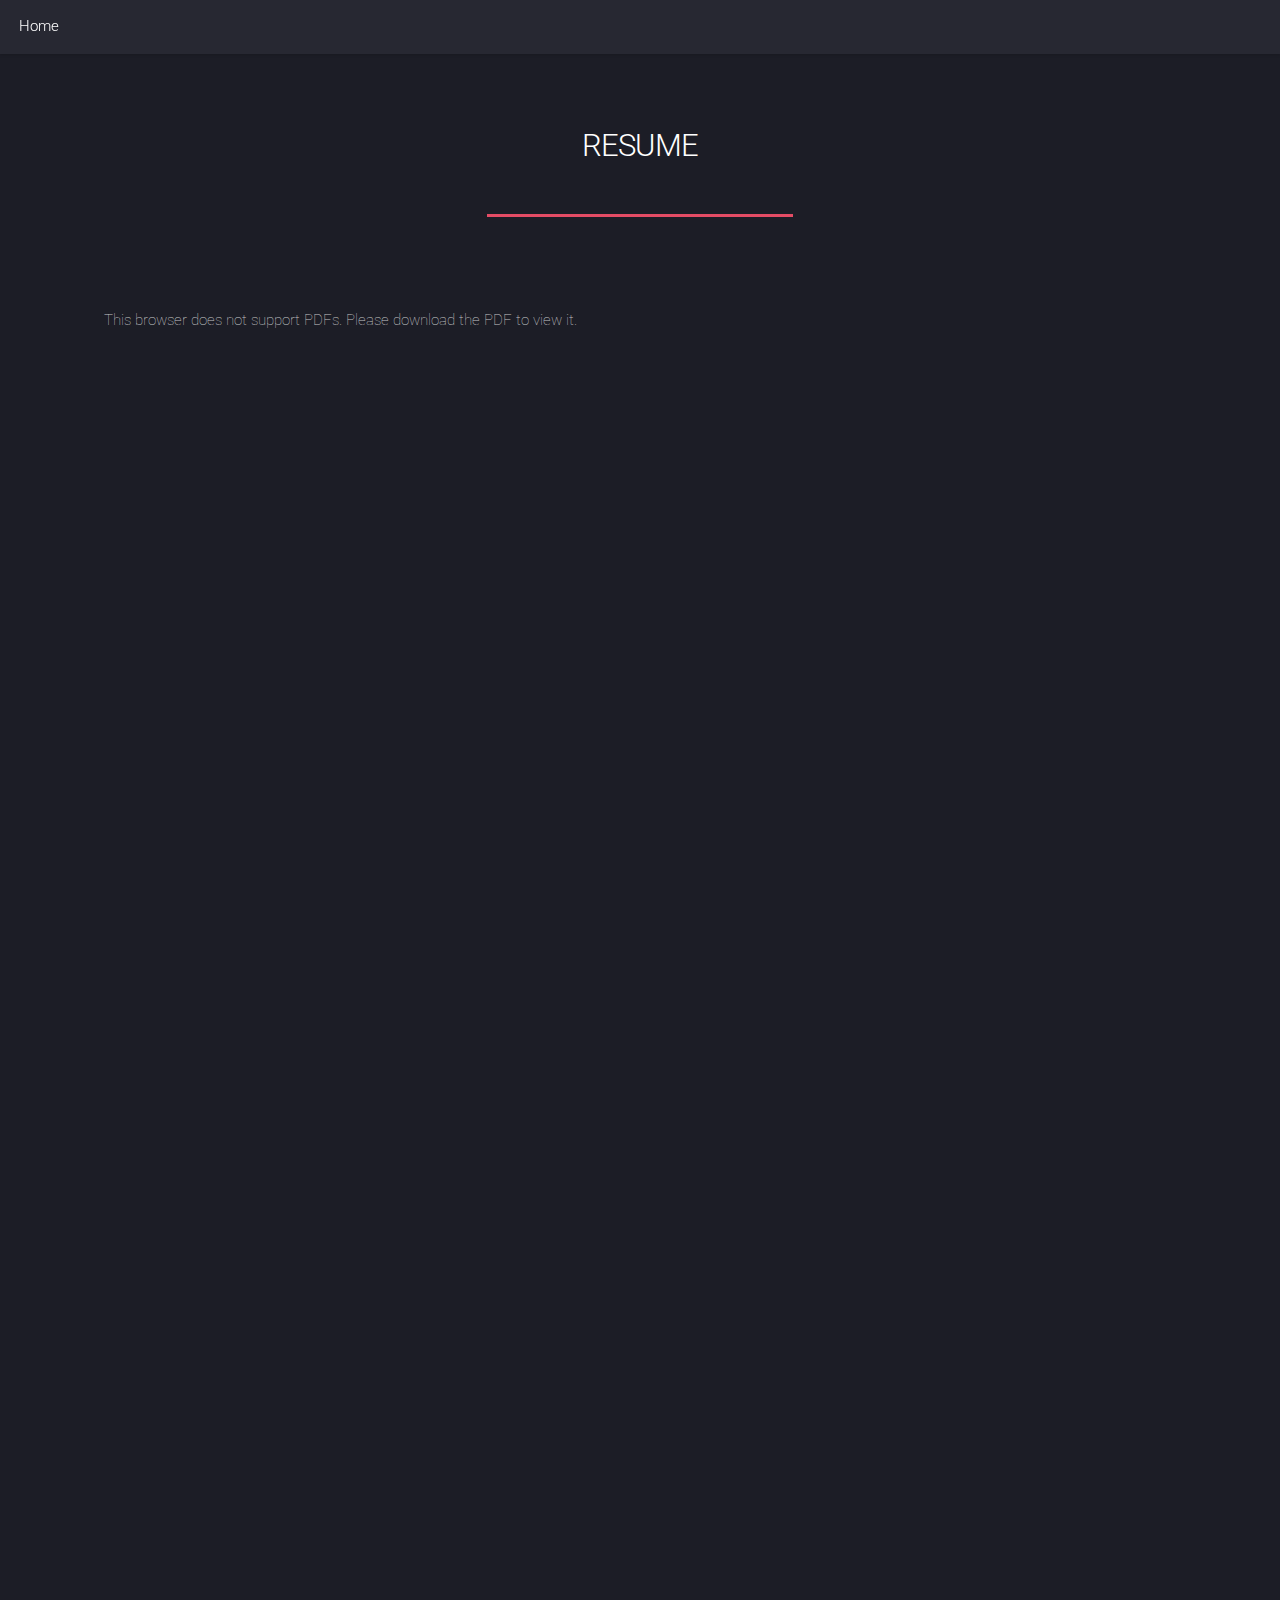
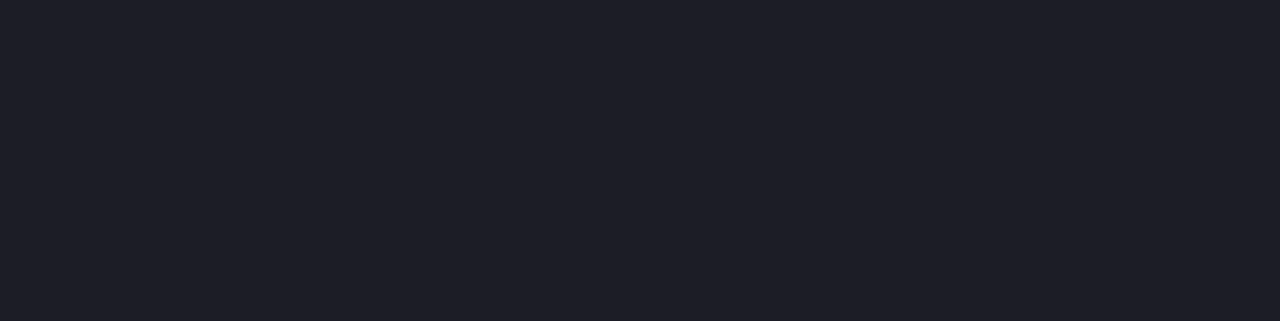
==== elements.html @ 0f657d34 "Add files via upload" ====
<!DOCTYPE HTML>

	<!-- Landed by HTML5 UP
	html5up.net | @ajlkn
	Free for personal and commercial use under the CCA 3.0 license (html5up.net/license) -->

<html>
	<head>
		<title>Resume</title>
		<meta charset="utf-8" />
		<meta name="viewport" content="width=device-width, initial-scale=1, user-scalable=no" />
		<link rel="stylesheet" href="assets/css/main.css" />
		<noscript><link rel="stylesheet" href="assets/css/noscript.css" /></noscript>
	</head>
	<body class="is-preload">
		<div id="page-wrapper">


				<header id="header">
					<h1 id="logo"><a href="index.html">Home</a></h1>
					<!-- <nav id="nav">
						<ul>
							<li><a href="index.html">Home</a></li>
							<li>
								<a href="#">Layouts</a>
								<ul>
									<li><a href="left-sidebar.html">Left Sidebar</a></li>
									<li><a href="right-sidebar.html">Right Sidebar</a></li>
									<li><a href="no-sidebar.html">No Sidebar</a></li>
									<li>
										<a href="#">Submenu</a>
										<ul>
											<li><a href="#">Option 1</a></li>
											<li><a href="#">Option 2</a></li>
											<li><a href="#">Option 3</a></li>
											<li><a href="#">Option 4</a></li>
										</ul>
									</li>
								</ul>
							</li>
							<li><a href="elements.html">Elements</a></li>
							<li><a href="#" class="button primary">Sign Up</a></li>
						</ul>
					</nav> -->
				</header>

				<div id="main" class="wrapper style1">
					<div class="container">
						<header class="major">
							<h2>RESUME</h2>
					
						</header>
						<section>
							<!-- HTML -->
							<!-- HTML -->
							<div class="pdf-container">
								<object data="images/Resume.pdf" type="application/pdf" >
								<!-- fallback content -->
									<p>This browser does not support PDFs. Please download the PDF to view it.</p>
								</object>
							</div>
							<!-- <div class="box alt">
								<div class="row gtr-50 gtr-uniform">
									<div class="col-12"><span class="image fit"><img src="Resume.pdf" alt="" /></span></div>
									<div class="col-4 col-6-xsmall"><span class="image fit"><img src="images/pic02.jpg" alt="" /></span></div>
									<div class="col-4 col-6-xsmall"><span class="image fit"><img src="images/pic03.jpg" alt="" /></span></div>
									<div class="col-4 col-6-xsmall"><span class="image fit"><img src="images/pic04.jpg" alt="" /></span></div>
									<div class="col-4 col-6-xsmall"><span class="image fit"><img src="images/pic04.jpg" alt="" /></span></div>
									<div class="col-4 col-6-xsmall"><span class="image fit"><img src="images/pic02.jpg" alt="" /></span></div>
									<div class="col-4 col-6-xsmall"><span class="image fit"><img src="images/pic03.jpg" alt="" /></span></div>
									<div class="col-4 col-6-xsmall"><span class="image fit"><img src="images/pic03.jpg" alt="" /></span></div>
									<div class="col-4 col-6-xsmall"><span class="image fit"><img src="images/pic04.jpg" alt="" /></span></div>
									<div class="col-4 col-6-xsmall"><span class="image fit"><img src="images/pic02.jpg" alt="" /></span></div>
									<div class="col-4 col-6-xsmall"><span class="image fit"><img src="images/pic02.jpg" alt="" /></span></div>
									<div class="col-4 col-6-xsmall"><span class="image fit"><img src="images/pic03.jpg" alt="" /></span></div>
									<div class="col-4 col-6-xsmall"><span class="image fit"><img src="images/pic04.jpg" alt="" /></span></div> -->
								<!-- </div> -->
							<!-- </div>  -->

							<!-- <h4>Left &amp; Right</h4>
							<p><span class="image left"><img src="images/pic08.jpg" alt="" /></span>Fringilla nisl. Donec accumsan interdum nisi, quis tincidunt felis sagittis eget. tempus euismod. Vestibulum ante ipsum primis in faucibus vestibulum. Blandit adipiscing eu felis iaculis volutpat ac adipiscing accumsan eu faucibus. Integer ac pellentesque praesent tincidunt felis sagittis eget. tempus euismod. Vestibulum ante ipsum primis in faucibus vestibulum. Blandit adipiscing eu felis iaculis volutpat ac adipiscing accumsan eu faucibus. Integer ac pellentesque praesent. Donec accumsan interdum nisi, quis tincidunt felis sagittis eget. tempus euismod. Vestibulum ante ipsum primis in faucibus vestibulum. Blandit adipiscing eu felis iaculis volutpat ac adipiscing accumsan eu faucibus. Integer ac pellentesque praesent tincidunt felis sagittis eget. tempus euismod. Vestibulum ante ipsum primis in faucibus vestibulum. Blandit adipiscing eu felis iaculis volutpat ac adipiscing accumsan eu faucibus. Integer ac pellentesque praesent. Cras aliquet accumsan curae accumsan arcu amet egestas placerat odio morbi mi adipiscing col morbi felis faucibus in gravida sollicitudin interdum commodo. Ante aliquam vis iaculis accumsan lorem ipsum dolor sit amet nullam. Cras aliquet accumsan curae accumsan arcu amet egestas placerat odio morbi mi adipiscing col morbi felis faucibus in gravida sollicitudin interdum commodo. Ante aliquam vis iaculis accumsan lorem ipsum dolor sit amet nullam.</p> -->
							<!-- <p><span class="image right"><img src="images/pic08.jpg" alt="" /></span>Fringilla nisl. Donec accumsan interdum nisi, quis tincidunt felis sagittis eget. tempus euismod. Vestibulum ante ipsum primis in faucibus vestibulum. Blandit adipiscing eu felis iaculis volutpat ac adipiscing accumsan eu faucibus. Integer ac pellentesque praesent tincidunt felis sagittis eget. tempus euismod. Vestibulum ante ipsum primis in faucibus vestibulum. Blandit adipiscing eu felis iaculis volutpat ac adipiscing accumsan eu faucibus. Integer ac pellentesque praesent. Donec accumsan interdum nisi, quis tincidunt felis sagittis eget. tempus euismod. Vestibulum ante ipsum primis in faucibus vestibulum. Blandit adipiscing eu felis iaculis volutpat ac adipiscing accumsan eu faucibus. Integer ac pellentesque praesent tincidunt felis sagittis eget. tempus euismod. Vestibulum ante ipsum primis in faucibus vestibulum. Blandit adipiscing eu felis iaculis volutpat ac adipiscing accumsan eu faucibus. Integer ac pellentesque praesent. Cras aliquet accumsan curae accumsan arcu amet egestas placerat odio morbi mi adipiscing col morbi felis faucibus in gravida sollicitudin interdum commodo. Ante aliquam vis iaculis accumsan lorem ipsum dolor sit amet nullam. Cras aliquet accumsan curae accumsan arcu amet egestas placerat odio morbi mi adipiscing col morbi felis faucibus in gravida sollicitudin interdum commodo. Ante aliquam vis iaculis accumsan lorem ipsum dolor sit amet nullam.</p> -->
						</section>

					
							<!-- <section>
								<h3>EDUCATION</h3>
								<p>
									Rutgers University, School of Arts and Sciences 	 			                       New Brunswick, NJ <br>
									GPA: 4.0 – Dean’s List Fall 2023 - Present
									Major in Computer Science - BS, Data Science - B.S., Minor in Mathematics                                           September 2023 - Present
									Relevant Coursework: Data Structures, Introduction to Computer Science, Discrete Structures I, Introduction to Linear Algebra, Data 101
									Brookdale Community College                                                                                                                 Lincroft, NJ
									GPA: 3.96 – Dean’s List Spring 2023
									Computer Science Program, A.S. 
									Relevant Coursework: Calculus III, Calculus II, Calculus I, Programming I, Programming II, Computer Logic and Design, Comp. Architect-Assembly Lang.

								</p> -->

								

								<!-- <header>
									<h3>Heading with a Subtitle</h3>
									<p>Lorem ipsum dolor sit amet nullam id egestas urna aliquam</p>
								</header>
								<p>Nunc lacinia ante nunc ac lobortis. Interdum adipiscing gravida odio porttitor sem non mi integer non faucibus ornare mi ut ante amet placerat aliquet. Volutpat eu sed ante lacinia sapien lorem accumsan varius montes viverra nibh in adipiscing blandit tempus accumsan.</p>
								<header>
									<h4>Heading with a Subtitle</h4>
									<p>Lorem ipsum dolor sit amet nullam id egestas urna aliquam</p>
								</header>
								<p>Nunc lacinia ante nunc ac lobortis. Interdum adipiscing gravida odio porttitor sem non mi integer non faucibus ornare mi ut ante amet placerat aliquet. Volutpat eu sed ante lacinia sapien lorem accumsan varius montes viverra nibh in adipiscing blandit tempus accumsan.</p>

								<hr />

								<h2>Heading Level 2</h2>
								<h3>Heading Level 3</h3>
								<h4>Heading Level 4</h4>
								<h5>Heading Level 5</h5>
								<h6>Heading Level 6</h6>

								<hr />

								<h4>Blockquote</h4>
								<blockquote>Fringilla nisl. Donec accumsan interdum nisi, quis tincidunt felis sagittis eget tempus euismod. Vestibulum ante ipsum primis in faucibus vestibulum. Blandit adipiscing eu felis iaculis volutpat ac adipiscing accumsan faucibus. Vestibulum ante ipsum primis in faucibus lorem ipsum dolor sit amet nullam adipiscing eu felis.</blockquote>

								<h4>Preformatted</h4>
								<pre><code>i = 0;

	while (!deck.isInOrder()) {
	    print 'Iteration ' + i;
	    deck.shuffle();
	    i++;
	}

	print 'It took ' + i + ' iterations to sort the deck.';
	</code></pre> -->
							<!-- </section> -->

						<!-- Lists
							<section>
								<h3>Lists</h3>
								<div class="row">
									<div class="col-6 col-12-xsmall">

										<h4>Unordered</h4>
										<ul>
											<li>Dolor pulvinar etiam magna etiam.</li>
											<li>Sagittis adipiscing lorem eleifend.</li>
											<li>Felis enim feugiat dolore viverra.</li>
										</ul>

										<h4>Alternate</h4>
										<ul class="alt">
											<li>Dolor pulvinar etiam magna etiam.</li>
											<li>Sagittis adipiscing lorem eleifend.</li>
											<li>Felis enim feugiat dolore viverra.</li>
											<li>Lobortis adipiscing condimentum lorem.</li>
											<li>Integer eleifend erat sed accumsan.</li>
										</ul>

									</div>
									<div class="col-6 col-12-xsmall">

										<h4>Ordered</h4>
										<ol>
											<li>Dolor pulvinar etiam magna etiam.</li>
											<li>Etiam vel felis at lorem sed viverra.</li>
											<li>Felis enim feugiat dolore viverra.</li>
											<li>Dolor pulvinar etiam magna etiam.</li>
											<li>Etiam vel felis at lorem sed viverra.</li>
											<li>Felis enim feugiat dolore viverra.</li>
										</ol>

										<h4>Icons</h4>
										<ul class="icons">
											<li><a href="#" class="icon brands fa-twitter"><span class="label">Twitter</span></a></li>
											<li><a href="#" class="icon brands fa-facebook-f"><span class="label">Facebook</span></a></li>
											<li><a href="#" class="icon brands fa-instagram"><span class="label">Instagram</span></a></li>
											<li><a href="#" class="icon brands fa-github"><span class="label">Github</span></a></li>
											<li><a href="#" class="icon brands fa-dribbble"><span class="label">Dribbble</span></a></li>
											<li><a href="#" class="icon brands fa-tumblr"><span class="label">Tumblr</span></a></li>
										</ul>
										<ul class="icons">
											<li><a href="#" class="icon brands alt fa-twitter"><span class="label">Twitter</span></a></li>
											<li><a href="#" class="icon brands alt fa-facebook-f"><span class="label">Facebook</span></a></li>
											<li><a href="#" class="icon brands alt fa-instagram"><span class="label">Instagram</span></a></li>
											<li><a href="#" class="icon brands alt fa-github"><span class="label">Github</span></a></li>
											<li><a href="#" class="icon brands alt fa-dribbble"><span class="label">Dribbble</span></a></li>
											<li><a href="#" class="icon brands alt fa-tumblr"><span class="label">Tumblr</span></a></li>
										</ul>

									</div>
								</div>

								<h4>Actions</h4>
								<ul class="actions">
									<li><a href="#" class="button primary">Default</a></li>
									<li><a href="#" class="button">Default</a></li>
								</ul>
								<ul class="actions small">
									<li><a href="#" class="button primary small">Small</a></li>
									<li><a href="#" class="button small">Small</a></li>
								</ul>
								<div class="row">
									<div class="col-3 col-6-medium col-12-xsmall">
										<ul class="actions stacked">
											<li><a href="#" class="button primary">Default</a></li>
											<li><a href="#" class="button">Default</a></li>
										</ul>
									</div>
									<div class="col-3 col-6-medium col-12-xsmall">
										<ul class="actions stacked">
											<li><a href="#" class="button primary small">Small</a></li>
											<li><a href="#" class="button small">Small</a></li>
										</ul>
									</div>
									<div class="col-3 col-6-medium col-12-xsmall">
										<ul class="actions stacked">
											<li><a href="#" class="button primary fit">Default</a></li>
											<li><a href="#" class="button fit">Default</a></li>
										</ul>
									</div>
									<div class="col-3 col-6-medium col-12-xsmall">
										<ul class="actions stacked">
											<li><a href="#" class="button primary small fit">Small</a></li>
											<li><a href="#" class="button small fit">Small</a></li>
										</ul>
									</div>
								</div>
							</section>

						Table
							<section>
								<h3>Table</h3>
								<h4>Default</h4>
								<div class="table-wrapper">
									<table>
										<thead>
											<tr>
												<th>Name</th>
												<th>Description</th>
												<th>Price</th>
											</tr>
										</thead>
										<tbody>
											<tr>
												<td>Item 1</td>
												<td>Ante turpis integer aliquet porttitor.</td>
												<td>29.99</td>
											</tr>
											<tr>
												<td>Item 2</td>
												<td>Vis ac commodo adipiscing arcu aliquet.</td>
												<td>19.99</td>
											</tr>
											<tr>
												<td>Item 3</td>
												<td> Morbi faucibus arcu accumsan lorem.</td>
												<td>29.99</td>
											</tr>
											<tr>
												<td>Item 4</td>
												<td>Vitae integer tempus condimentum.</td>
												<td>19.99</td>
											</tr>
											<tr>
												<td>Item 5</td>
												<td>Ante turpis integer aliquet porttitor.</td>
												<td>29.99</td>
											</tr>
										</tbody>
										<tfoot>
											<tr>
												<td colspan="2"></td>
												<td>100.00</td>
											</tr>
										</tfoot>
									</table>
								</div>
								<h4>Alternate</h4>
								<div class="table-wrapper">
									<table class="alt">
										<thead>
											<tr>
												<th>Name</th>
												<th>Description</th>
												<th>Price</th>
											</tr>
										</thead>
										<tbody>
											<tr>
												<td>Item 1</td>
												<td>Ante turpis integer aliquet porttitor.</td>
												<td>29.99</td>
											</tr>
											<tr>
												<td>Item 2</td>
												<td>Vis ac commodo adipiscing arcu aliquet.</td>
												<td>19.99</td>
											</tr>
											<tr>
												<td>Item 3</td>
												<td> Morbi faucibus arcu accumsan lorem.</td>
												<td>29.99</td>
											</tr>
											<tr>
												<td>Item 4</td>
												<td>Vitae integer tempus condimentum.</td>
												<td>19.99</td>
											</tr>
											<tr>
												<td>Item 5</td>
												<td>Ante turpis integer aliquet porttitor.</td>
												<td>29.99</td>
											</tr>
										</tbody>
										<tfoot>
											<tr>
												<td colspan="2"></td>
												<td>100.00</td>
											</tr>
										</tfoot>
									</table>
								</div>
							</section>

						Buttons
							<section>
								<h3>Buttons</h3>
								<ul class="actions">
									<li><a href="#" class="button primary">Primary</a></li>
									<li><a href="#" class="button">Default</a></li>
								</ul>
								<ul class="actions">
									<li><a href="#" class="button primary large">Large</a></li>
									<li><a href="#" class="button">Default</a></li>
									<li><a href="#" class="button small">Default</a></li>
								</ul>
								<div class="row">
									<div class="col-6 col-12-xsmall">
										<ul class="actions fit">
											<li><a href="#" class="button primary fit">Fit</a></li>
											<li><a href="#" class="button fit">Fit</a></li>
										</ul>
									</div>
									<div class="col-6 col-12-xsmall">
										<ul class="actions fit small">
											<li><a href="#" class="button primary fit small">Fit + Small</a></li>
											<li><a href="#" class="button fit small">Fit + Small</a></li>
										</ul>
									</div>
								</div>
								<ul class="actions">
									<li><a href="#" class="button primary icon solid fa-download">Icon</a></li>
									<li><a href="#" class="button icon solid fa-download">Icon</a></li>
								</ul>
								<ul class="actions">
									<li><span class="button primary disabled">Primary</span></li>
									<li><span class="button disabled">Default</span></li>
								</ul>
							</section>

						Form
							<section>
								<h3>Form</h3>
								<form method="post" action="#">
									<div class="row gtr-uniform gtr-50">
										<div class="col-6 col-12-xsmall">
											<input type="text" name="name" id="name" value="" placeholder="Name" />
										</div>
										<div class="col-6 col-12-xsmall">
											<input type="email" name="email" id="email" value="" placeholder="Email" />
										</div>
										<div class="col-12">
											<select name="category" id="category">
												<option value="">- Category -</option>
												<option value="1">Manufacturing</option>
												<option value="1">Shipping</option>
												<option value="1">Administration</option>
												<option value="1">Human Resources</option>
											</select>
										</div>
										<div class="col-4 col-12-medium">
											<input type="radio" id="priority-low" name="priority" checked>
											<label for="priority-low">Low Priority</label>
										</div>
										<div class="col-4 col-12-medium">
											<input type="radio" id="priority-normal" name="priority">
											<label for="priority-normal">Normal Priority</label>
										</div>
										<div class="col-4 col-12-medium">
											<input type="radio" id="priority-high" name="priority">
											<label for="priority-high">High Priority</label>
										</div>
										<div class="col-6 col-12-medium">
											<input type="checkbox" id="copy" name="copy">
											<label for="copy">Email me a copy of this message</label>
										</div>
										<div class="col-6 col-12-medium">
											<input type="checkbox" id="human" name="human" checked>
											<label for="human">I am a human and not a robot</label>
										</div>
										<div class="col-12">
											<textarea name="message" id="message" placeholder="Enter your message" rows="6"></textarea>
										</div>
										<div class="col-12">
											<ul class="actions">
												<li><input type="submit" value="Send Message" class="primary" /></li>
												<li><input type="reset" value="Reset" /></li>
											</ul>
										</div>
									</div>
								</form>
							</section>

						Image
							<section>
								<h3>Image</h3>
								<h4>Fit</h4>
								<div class="box alt">
									<div class="row gtr-50 gtr-uniform">
										<div class="col-12"><span class="image fit"><img src="images/pic07.jpg" alt="" /></span></div>
										<div class="col-4 col-6-xsmall"><span class="image fit"><img src="images/pic02.jpg" alt="" /></span></div>
										<div class="col-4 col-6-xsmall"><span class="image fit"><img src="images/pic03.jpg" alt="" /></span></div>
										<div class="col-4 col-6-xsmall"><span class="image fit"><img src="images/pic04.jpg" alt="" /></span></div>
										<div class="col-4 col-6-xsmall"><span class="image fit"><img src="images/pic04.jpg" alt="" /></span></div>
										<div class="col-4 col-6-xsmall"><span class="image fit"><img src="images/pic02.jpg" alt="" /></span></div>
										<div class="col-4 col-6-xsmall"><span class="image fit"><img src="images/pic03.jpg" alt="" /></span></div>
										<div class="col-4 col-6-xsmall"><span class="image fit"><img src="images/pic03.jpg" alt="" /></span></div>
										<div class="col-4 col-6-xsmall"><span class="image fit"><img src="images/pic04.jpg" alt="" /></span></div>
										<div class="col-4 col-6-xsmall"><span class="image fit"><img src="images/pic02.jpg" alt="" /></span></div>
										<div class="col-4 col-6-xsmall"><span class="image fit"><img src="images/pic02.jpg" alt="" /></span></div>
										<div class="col-4 col-6-xsmall"><span class="image fit"><img src="images/pic03.jpg" alt="" /></span></div>
										<div class="col-4 col-6-xsmall"><span class="image fit"><img src="images/pic04.jpg" alt="" /></span></div>
									</div>
								</div>

								<h4>Left &amp; Right</h4>
								<p><span class="image left"><img src="images/pic08.jpg" alt="" /></span>Fringilla nisl. Donec accumsan interdum nisi, quis tincidunt felis sagittis eget. tempus euismod. Vestibulum ante ipsum primis in faucibus vestibulum. Blandit adipiscing eu felis iaculis volutpat ac adipiscing accumsan eu faucibus. Integer ac pellentesque praesent tincidunt felis sagittis eget. tempus euismod. Vestibulum ante ipsum primis in faucibus vestibulum. Blandit adipiscing eu felis iaculis volutpat ac adipiscing accumsan eu faucibus. Integer ac pellentesque praesent. Donec accumsan interdum nisi, quis tincidunt felis sagittis eget. tempus euismod. Vestibulum ante ipsum primis in faucibus vestibulum. Blandit adipiscing eu felis iaculis volutpat ac adipiscing accumsan eu faucibus. Integer ac pellentesque praesent tincidunt felis sagittis eget. tempus euismod. Vestibulum ante ipsum primis in faucibus vestibulum. Blandit adipiscing eu felis iaculis volutpat ac adipiscing accumsan eu faucibus. Integer ac pellentesque praesent. Cras aliquet accumsan curae accumsan arcu amet egestas placerat odio morbi mi adipiscing col morbi felis faucibus in gravida sollicitudin interdum commodo. Ante aliquam vis iaculis accumsan lorem ipsum dolor sit amet nullam. Cras aliquet accumsan curae accumsan arcu amet egestas placerat odio morbi mi adipiscing col morbi felis faucibus in gravida sollicitudin interdum commodo. Ante aliquam vis iaculis accumsan lorem ipsum dolor sit amet nullam.</p>
								<p><span class="image right"><img src="images/pic08.jpg" alt="" /></span>Fringilla nisl. Donec accumsan interdum nisi, quis tincidunt felis sagittis eget. tempus euismod. Vestibulum ante ipsum primis in faucibus vestibulum. Blandit adipiscing eu felis iaculis volutpat ac adipiscing accumsan eu faucibus. Integer ac pellentesque praesent tincidunt felis sagittis eget. tempus euismod. Vestibulum ante ipsum primis in faucibus vestibulum. Blandit adipiscing eu felis iaculis volutpat ac adipiscing accumsan eu faucibus. Integer ac pellentesque praesent. Donec accumsan interdum nisi, quis tincidunt felis sagittis eget. tempus euismod. Vestibulum ante ipsum primis in faucibus vestibulum. Blandit adipiscing eu felis iaculis volutpat ac adipiscing accumsan eu faucibus. Integer ac pellentesque praesent tincidunt felis sagittis eget. tempus euismod. Vestibulum ante ipsum primis in faucibus vestibulum. Blandit adipiscing eu felis iaculis volutpat ac adipiscing accumsan eu faucibus. Integer ac pellentesque praesent. Cras aliquet accumsan curae accumsan arcu amet egestas placerat odio morbi mi adipiscing col morbi felis faucibus in gravida sollicitudin interdum commodo. Ante aliquam vis iaculis accumsan lorem ipsum dolor sit amet nullam. Cras aliquet accumsan curae accumsan arcu amet egestas placerat odio morbi mi adipiscing col morbi felis faucibus in gravida sollicitudin interdum commodo. Ante aliquam vis iaculis accumsan lorem ipsum dolor sit amet nullam.</p>
							</section>

					</div>
				</div>

			Footer
				<footer id="footer">
					<ul class="icons">
						<li><a href="#" class="icon brands alt fa-twitter"><span class="label">Twitter</span></a></li>
						<li><a href="#" class="icon brands alt fa-facebook-f"><span class="label">Facebook</span></a></li>
						<li><a href="#" class="icon brands alt fa-linkedin-in"><span class="label">LinkedIn</span></a></li>
						<li><a href="#" class="icon brands alt fa-instagram"><span class="label">Instagram</span></a></li>
						<li><a href="#" class="icon brands alt fa-github"><span class="label">GitHub</span></a></li>
						<li><a href="#" class="icon solid alt fa-envelope"><span class="label">Email</span></a></li>
					</ul>
					<ul class="copyright">
						<li>&copy; Untitled. All rights reserved.</li><li>Design: <a href="http://html5up.net">HTML5 UP</a></li>
					</ul>
				</footer>

		</div>

		<Scripts-->
			<script src="assets/js/jquery.min.js"></script>
			<script src="assets/js/jquery.scrolly.min.js"></script>
			<script src="assets/js/jquery.dropotron.min.js"></script>
			<script src="assets/js/jquery.scrollex.min.js"></script>
			<script src="assets/js/browser.min.js"></script>
			<script src="assets/js/breakpoints.min.js"></script>
			<script src="assets/js/util.js"></script>
			<script src="assets/js/main.js"></script> 
			

	</body>
</html>
---- assets/css/main.css ----
@import url("fontawesome-all.min.css");
@import url("https://fonts.googleapis.com/css?family=Roboto:100,300,100italic,300italic");

/*
	Landed by HTML5 UP
	html5up.net | @ajlkn
	Free for personal and commercial use under the CCA 3.0 license (html5up.net/license)
*/

html, body, div, span, applet, object,
iframe, h1, h2, h3, h4, h5, h6, p, blockquote,
pre, a, abbr, acronym, address, big, cite,
code, del, dfn, em, img, ins, kbd, q, s, samp,
small, strike, strong, sub, sup, tt, var, b,
u, i, center, dl, dt, dd, ol, ul, li, fieldset,
form, label, legend, table, caption, tbody,
tfoot, thead, tr, th, td, article, aside,
canvas, details, embed, figure, figcaption,
footer, header, hgroup, menu, nav, output, ruby,
section, summary, time, mark, audio, video {
	margin: 0;
	padding: 0;
	border: 0;
	font-size: 100%;
	font: inherit;
	vertical-align: baseline;}

article, aside, details, figcaption, figure,
footer, header, hgroup, menu, nav, section {
	display: block;}

body {
	line-height: 1;
}

ol, ul {
	list-style: none;
}

blockquote, q {
	quotes: none;
}

	blockquote:before, blockquote:after, q:before, q:after {
		content: '';
		content: none;
	}

table {
	border-collapse: collapse;
	border-spacing: 0;
}

body {
	-webkit-text-size-adjust: none;
}

mark {
	background-color: transparent;
	color: inherit;
}

input::-moz-focus-inner {
	border: 0;
	padding: 0;
}

input, select, textarea {
	-moz-appearance: none;
	-webkit-appearance: none;
	-ms-appearance: none;
	appearance: none;
}

/* Basic */

	html {
		box-sizing: border-box;
	}

	*, *:before, *:after {
		box-sizing: inherit;
	}

	html, body {
		background: #1c1d26;
	}

	body.is-preload *, body.is-preload *:before, body.is-preload *:after {
		-moz-animation: none !important;
		-webkit-animation: none !important;
		-ms-animation: none !important;
		animation: none !important;
		-moz-transition: none !important;
		-webkit-transition: none !important;
		-ms-transition: none !important;
		transition: none !important;
	}

	body, input, select, textarea {
		color: rgba(255, 255, 255, 0.75);
		font-family: "Roboto", Helvetica, sans-serif;
		font-size: 15pt;
		font-weight: 100;
		line-height: 1.75em;
	}

	a {
		-moz-transition: border-color 0.2s ease-in-out, color 0.2s ease-in-out;
		-webkit-transition: border-color 0.2s ease-in-out, color 0.2s ease-in-out;
		-ms-transition: border-color 0.2s ease-in-out, color 0.2s ease-in-out;
		transition: border-color 0.2s ease-in-out, color 0.2s ease-in-out;
		border-bottom: dotted 1px;
		color: #e44c65;
		text-decoration: none;
	}

		a:hover {
			color: #e44c65 !important;
			border-bottom-color: transparent;
		}

	strong, b {
		color: #ffffff;
		font-weight: 300;
	}

	em, i {
		font-style: italic;
	}

	p {
		margin: 0 0 2em 0;
	}

	h1, h2, h3, h4, h5, h6 {
		color: #ffffff;
		font-weight: 300;
		line-height: 1em;
		margin: 0 0 1em 0;
	}

		h1 a, h2 a, h3 a, h4 a, h5 a, h6 a {
			color: inherit;
			border: 0;
		}

	h2 {
		font-size: 2em;
		line-height: 1.5em;
		letter-spacing: -0.025em;
	}

	h3 {
		font-size: 1.35em;
		line-height: 1.5em;
	}

	h4 {
		font-size: 1.1em;
		line-height: 1.5em;
	}

	h5 {
		font-size: 0.9em;
		line-height: 1.5em;
	}

	h6 {
		font-size: 0.7em;
		line-height: 1.5em;
	}

	sub {
		font-size: 0.8em;
		position: relative;
		top: 0.5em;
	}

	sup {
		font-size: 0.8em;
		position: relative;
		top: -0.5em;
	}

	hr {
		border: 0;
		border-bottom: solid 1px rgba(255, 255, 255, 0.3);
		margin: 3em 0;
	}

		hr.major {
			margin: 4em 0;
		}

	blockquote {
		border-left: solid 4px rgba(255, 255, 255, 0.3);
		font-style: italic;
		margin: 0 0 2em 0;
		padding: 0.5em 0 0.5em 2em;
	}

	code {
		background: rgba(255, 255, 255, 0.075);
		border-radius: 4px;
		font-family: "Courier New", monospace;
		font-size: 0.9em;
		margin: 0 0.25em;
		padding: 0.25em 0.65em;
	}

	pre {
		-webkit-overflow-scrolling: touch;
		font-family: "Courier New", monospace;
		font-size: 0.9em;
		margin: 0 0 2em 0;
	}

		pre code {
			display: block;
			line-height: 1.75em;
			padding: 1em 1.5em;
			overflow-x: auto;
		}

	.align-left {
		text-align: left;
	}

	.align-center {
		text-align: center;
	}

	.align-right {
		text-align: right;
	}

/* Loader */

	@-moz-keyframes spinner-show {
		0% {
			opacity: 0;
		}

		100% {
			opacity: 1;
		}
	}

	@-webkit-keyframes spinner-show {
		0% {
			opacity: 0;
		}

		100% {
			opacity: 1;
		}
	}

	@-ms-keyframes spinner-show {
		0% {
			opacity: 0;
		}

		100% {
			opacity: 1;
		}
	}

	@keyframes spinner-show {
		0% {
			opacity: 0;
		}

		100% {
			opacity: 1;
		}
	}

	@-moz-keyframes spinner-hide {
		0% {
			color: rgba(255, 255, 255, 0.15);
			z-index: 100001;
			-moz-transform: scale(1) rotate(0deg);
			-webkit-transform: scale(1) rotate(0deg);
			-ms-transform: scale(1) rotate(0deg);
			transform: scale(1) rotate(0deg);
		}

		99% {
			color: #1c1d26;
			z-index: 100001;
			-moz-transform: scale(0.5) rotate(360deg);
			-webkit-transform: scale(0.5) rotate(360deg);
			-ms-transform: scale(0.5) rotate(360deg);
			transform: scale(0.5) rotate(360deg);
		}

		100% {
			color: #1c1d26;
			z-index: -1;
			-moz-transform: scale(0.5) rotate(360deg);
			-webkit-transform: scale(0.5) rotate(360deg);
			-ms-transform: scale(0.5) rotate(360deg);
			transform: scale(0.5) rotate(360deg);
		}
	}

	@-webkit-keyframes spinner-hide {
		0% {
			color: rgba(255, 255, 255, 0.15);
			z-index: 100001;
			-moz-transform: scale(1) rotate(0deg);
			-webkit-transform: scale(1) rotate(0deg);
			-ms-transform: scale(1) rotate(0deg);
			transform: scale(1) rotate(0deg);
		}

		99% {
			color: #1c1d26;
			z-index: 100001;
			-moz-transform: scale(0.5) rotate(360deg);
			-webkit-transform: scale(0.5) rotate(360deg);
			-ms-transform: scale(0.5) rotate(360deg);
			transform: scale(0.5) rotate(360deg);
		}

		100% {
			color: #1c1d26;
			z-index: -1;
			-moz-transform: scale(0.5) rotate(360deg);
			-webkit-transform: scale(0.5) rotate(360deg);
			-ms-transform: scale(0.5) rotate(360deg);
			transform: scale(0.5) rotate(360deg);
		}
	}

	@-ms-keyframes spinner-hide {
		0% {
			color: rgba(255, 255, 255, 0.15);
			z-index: 100001;
			-moz-transform: scale(1) rotate(0deg);
			-webkit-transform: scale(1) rotate(0deg);
			-ms-transform: scale(1) rotate(0deg);
			transform: scale(1) rotate(0deg);
		}

		99% {
			color: #1c1d26;
			z-index: 100001;
			-moz-transform: scale(0.5) rotate(360deg);
			-webkit-transform: scale(0.5) rotate(360deg);
			-ms-transform: scale(0.5) rotate(360deg);
			transform: scale(0.5) rotate(360deg);
		}

		100% {
			color: #1c1d26;
			z-index: -1;
			-moz-transform: scale(0.5) rotate(360deg);
			-webkit-transform: scale(0.5) rotate(360deg);
			-ms-transform: scale(0.5) rotate(360deg);
			transform: scale(0.5) rotate(360deg);
		}
	}

	@keyframes spinner-hide {
		0% {
			color: rgba(255, 255, 255, 0.15);
			z-index: 100001;
			-moz-transform: scale(1) rotate(0deg);
			-webkit-transform: scale(1) rotate(0deg);
			-ms-transform: scale(1) rotate(0deg);
			transform: scale(1) rotate(0deg);
		}

		99% {
			color: #1c1d26;
			z-index: 100001;
			-moz-transform: scale(0.5) rotate(360deg);
			-webkit-transform: scale(0.5) rotate(360deg);
			-ms-transform: scale(0.5) rotate(360deg);
			transform: scale(0.5) rotate(360deg);
		}

		100% {
			color: #1c1d26;
			z-index: -1;
			-moz-transform: scale(0.5) rotate(360deg);
			-webkit-transform: scale(0.5) rotate(360deg);
			-ms-transform: scale(0.5) rotate(360deg);
			transform: scale(0.5) rotate(360deg);
		}
	}

	@-moz-keyframes spinner-rotate {
		0% {
			-moz-transform: scale(1) rotate(0deg);
			-webkit-transform: scale(1) rotate(0deg);
			-ms-transform: scale(1) rotate(0deg);
			transform: scale(1) rotate(0deg);
		}

		100% {
			-moz-transform: scale(1) rotate(360deg);
			-webkit-transform: scale(1) rotate(360deg);
			-ms-transform: scale(1) rotate(360deg);
			transform: scale(1) rotate(360deg);
		}
	}

	@-webkit-keyframes spinner-rotate {
		0% {
			-moz-transform: scale(1) rotate(0deg);
			-webkit-transform: scale(1) rotate(0deg);
			-ms-transform: scale(1) rotate(0deg);
			transform: scale(1) rotate(0deg);
		}

		100% {
			-moz-transform: scale(1) rotate(360deg);
			-webkit-transform: scale(1) rotate(360deg);
			-ms-transform: scale(1) rotate(360deg);
			transform: scale(1) rotate(360deg);
		}
	}

	@-ms-keyframes spinner-rotate {
		0% {
			-moz-transform: scale(1) rotate(0deg);
			-webkit-transform: scale(1) rotate(0deg);
			-ms-transform: scale(1) rotate(0deg);
			transform: scale(1) rotate(0deg);
		}

		100% {
			-moz-transform: scale(1) rotate(360deg);
			-webkit-transform: scale(1) rotate(360deg);
			-ms-transform: scale(1) rotate(360deg);
			transform: scale(1) rotate(360deg);
		}
	}

	@keyframes spinner-rotate {
		0% {
			-moz-transform: scale(1) rotate(0deg);
			-webkit-transform: scale(1) rotate(0deg);
			-ms-transform: scale(1) rotate(0deg);
			transform: scale(1) rotate(0deg);
		}

		100% {
			-moz-transform: scale(1) rotate(360deg);
			-webkit-transform: scale(1) rotate(360deg);
			-ms-transform: scale(1) rotate(360deg);
			transform: scale(1) rotate(360deg);
		}
	}

	@-moz-keyframes overlay-hide {
		0% {
			opacity: 1;
			z-index: 100000;
		}

		15% {
			opacity: 1;
			z-index: 100000;
		}

		99% {
			opacity: 0;
			z-index: 100000;
		}

		100% {
			opacity: 0;
			z-index: -1;
		}
	}

	@-webkit-keyframes overlay-hide {
		0% {
			opacity: 1;
			z-index: 100000;
		}

		15% {
			opacity: 1;
			z-index: 100000;
		}

		99% {
			opacity: 0;
			z-index: 100000;
		}

		100% {
			opacity: 0;
			z-index: -1;
		}
	}

	@-ms-keyframes overlay-hide {
		0% {
			opacity: 1;
			z-index: 100000;
		}

		15% {
			opacity: 1;
			z-index: 100000;
		}

		99% {
			opacity: 0;
			z-index: 100000;
		}

		100% {
			opacity: 0;
			z-index: -1;
		}
	}

	@keyframes overlay-hide {
		0% {
			opacity: 1;
			z-index: 100000;
		}

		15% {
			opacity: 1;
			z-index: 100000;
		}

		99% {
			opacity: 0;
			z-index: 100000;
		}

		100% {
			opacity: 0;
			z-index: -1;
		}
	}

	body.landing {
		text-decoration: none;
	}

		body.landing:before {
			-moz-osx-font-smoothing: grayscale;
			-webkit-font-smoothing: antialiased;
			display: inline-block;
			font-style: normal;
			font-variant: normal;
			text-rendering: auto;
			line-height: 1;
			text-transform: none !important;
			font-family: 'Font Awesome 5 Free';
			font-weight: 900;
		}

		body.landing:before {
			-moz-animation: spinner-show 1.5s 1 0.25s ease forwards, spinner-hide 0.25s ease-in-out forwards !important;
			-webkit-animation: spinner-show 1.5s 1 0.25s ease forwards, spinner-hide 0.25s ease-in-out forwards !important;
			-ms-animation: spinner-show 1.5s 1 0.25s ease forwards, spinner-hide 0.25s ease-in-out forwards !important;
			animation: spinner-show 1.5s 1 0.25s ease forwards, spinner-hide 0.25s ease-in-out forwards !important;
			-moz-transform-origin: 50% 50%;
			-webkit-transform-origin: 50% 50%;
			-ms-transform-origin: 50% 50%;
			transform-origin: 50% 50%;
			color: rgba(255, 255, 255, 0.15);
			content: '\f1ce';
			cursor: default;
			display: block;
			font-size: 2em;
			height: 2em;
			left: 50%;
			line-height: 2em;
			margin: -1em 0 0 -1em;
			opacity: 0;
			position: fixed;
			text-align: center;
			top: 50%;
			width: 2em;
			z-index: -1;
		}

		body.landing:after {
			-moz-animation: overlay-hide 1.5s ease-in forwards !important;
			-webkit-animation: overlay-hide 1.5s ease-in forwards !important;
			-ms-animation: overlay-hide 1.5s ease-in forwards !important;
			animation: overlay-hide 1.5s ease-in forwards !important;
			background: #1c1d26;
			content: '';
			display: block;
			height: 100%;
			left: 0;
			opacity: 0;
			position: fixed;
			top: 0;
			width: 100%;
			z-index: -1;
		}

		body.landing.is-preload:before {
			-moz-animation: spinner-show 1.5s 1 0.25s ease forwards, spinner-rotate 0.75s infinite linear !important;
			-webkit-animation: spinner-show 1.5s 1 0.25s ease forwards, spinner-rotate 0.75s infinite linear !important;
			-ms-animation: spinner-show 1.5s 1 0.25s ease forwards, spinner-rotate 0.75s infinite linear !important;
			animation: spinner-show 1.5s 1 0.25s ease forwards, spinner-rotate 0.75s infinite linear !important;
			z-index: 100001;
		}

		body.landing.is-preload:after {
			-moz-animation: none !important;
			-webkit-animation: none !important;
			-ms-animation: none !important;
			animation: none !important;
			opacity: 1;
			z-index: 100000;
		}

	@media (-webkit-min-device-pixel-ratio: 2) {

		body.landing:before {
			line-height: 2.025em;
		}

	}

/* Container */

	.container {
		margin: 0 auto;
		max-width: calc(100% - 4em);
		width: 70em;
	}

		.container.xsmall {
			width: 17.5em;
		}

		.container.small {
			width: 35em;
		}

		.container.medium {
			width: 52.5em;
		}

		.container.large {
			width: 87.5em;
		}

		.container.xlarge {
			width: 105em;
		}

		.container.max {
			width: 100%;
		}

		@media screen and (max-width: 1280px) {

			.container {
				width: 90%;
				max-width: 100%;
			}

		}

		@media screen and (max-width: 980px) {

			.container {
				width: 100% !important;
			}

		}

/* Row */

	.row {
		display: flex;
		flex-wrap: wrap;
		box-sizing: border-box;
		align-items: stretch;
	}

		.row > * {
			box-sizing: border-box;
		}

		.row.gtr-uniform > * > :last-child {
			margin-bottom: 0;
		}

		.row.aln-left {
			justify-content: flex-start;
		}

		.row.aln-center {
			justify-content: center;
		}

		.row.aln-right {
			justify-content: flex-end;
		}

		.row.aln-top {
			align-items: flex-start;
		}

		.row.aln-middle {
			align-items: center;
		}

		.row.aln-bottom {
			align-items: flex-end;
		}

		.row > .imp {
			order: -1;
		}

		.row > .col-1 {
			width: 8.33333%;
		}

		.row > .off-1 {
			margin-left: 8.33333%;
		}

		.row > .col-2 {
			width: 16.66667%;
		}

		.row > .off-2 {
			margin-left: 16.66667%;
		}

		.row > .col-3 {
			width: 25%;
		}

		.row > .off-3 {
			margin-left: 25%;
		}

		.row > .col-4 {
			width: 33.33333%;
		}

		.row > .off-4 {
			margin-left: 33.33333%;
		}

		.row > .col-5 {
			width: 41.66667%;
		}

		.row > .off-5 {
			margin-left: 41.66667%;
		}

		.row > .col-6 {
			width: 50%;
		}

		.row > .off-6 {
			margin-left: 50%;
		}

		.row > .col-7 {
			width: 58.33333%;
		}

		.row > .off-7 {
			margin-left: 58.33333%;
		}

		.row > .col-8 {
			width: 66.66667%;
		}

		.row > .off-8 {
			margin-left: 66.66667%;
		}

		.row > .col-9 {
			width: 75%;
		}

		.row > .off-9 {
			margin-left: 75%;
		}

		.row > .col-10 {
			width: 83.33333%;
		}

		.row > .off-10 {
			margin-left: 83.33333%;
		}

		.row > .col-11 {
			width: 91.66667%;
		}

		.row > .off-11 {
			margin-left: 91.66667%;
		}

		.row > .col-12 {
			width: 100%;
		}

		.row > .off-12 {
			margin-left: 100%;
		}

		.row.gtr-0 {
			margin-top: 0;
			margin-left: 0em;
		}

			.row.gtr-0 > * {
				padding: 0 0 0 0em;
			}

			.row.gtr-0.gtr-uniform {
				margin-top: 0em;
			}

				.row.gtr-0.gtr-uniform > * {
					padding-top: 0em;
				}

		.row.gtr-25 {
			margin-top: 0;
			margin-left: -0.625em;
		}

			.row.gtr-25 > * {
				padding: 0 0 0 0.625em;
			}

			.row.gtr-25.gtr-uniform {
				margin-top: -0.625em;
			}

				.row.gtr-25.gtr-uniform > * {
					padding-top: 0.625em;
				}

		.row.gtr-50 {
			margin-top: 0;
			margin-left: -1.25em;
		}

			.row.gtr-50 > * {
				padding: 0 0 0 1.25em;
			}

			.row.gtr-50.gtr-uniform {
				margin-top: -1.25em;
			}

				.row.gtr-50.gtr-uniform > * {
					padding-top: 1.25em;
				}

		.row {
			margin-top: 0;
			margin-left: -2.5em;
		}

			.row > * {
				padding: 0 0 0 2.5em;
			}

			.row.gtr-uniform {
				margin-top: -2.5em;
			}

				.row.gtr-uniform > * {
					padding-top: 2.5em;
				}

		.row.gtr-150 {
			margin-top: 0;
			margin-left: -3.75em;
		}

			.row.gtr-150 > * {
				padding: 0 0 0 3.75em;
			}

			.row.gtr-150.gtr-uniform {
				margin-top: -3.75em;
			}

				.row.gtr-150.gtr-uniform > * {
					padding-top: 3.75em;
				}

		.row.gtr-200 {
			margin-top: 0;
			margin-left: -5em;
		}

			.row.gtr-200 > * {
				padding: 0 0 0 5em;
			}

			.row.gtr-200.gtr-uniform {
				margin-top: -5em;
			}

				.row.gtr-200.gtr-uniform > * {
					padding-top: 5em;
				}

		@media screen and (max-width: 1680px) {

			.row {
				display: flex;
				flex-wrap: wrap;
				box-sizing: border-box;
				align-items: stretch;
			}

				.row > * {
					box-sizing: border-box;
				}

				.row.gtr-uniform > * > :last-child {
					margin-bottom: 0;
				}

				.row.aln-left {
					justify-content: flex-start;
				}

				.row.aln-center {
					justify-content: center;
				}

				.row.aln-right {
					justify-content: flex-end;
				}

				.row.aln-top {
					align-items: flex-start;
				}

				.row.aln-middle {
					align-items: center;
				}

				.row.aln-bottom {
					align-items: flex-end;
				}

				.row > .imp-xlarge {
					order: -1;
				}

				.row > .col-1-xlarge {
					width: 8.33333%;
				}

				.row > .off-1-xlarge {
					margin-left: 8.33333%;
				}

				.row > .col-2-xlarge {
					width: 16.66667%;
				}

				.row > .off-2-xlarge {
					margin-left: 16.66667%;
				}

				.row > .col-3-xlarge {
					width: 25%;
				}

				.row > .off-3-xlarge {
					margin-left: 25%;
				}

				.row > .col-4-xlarge {
					width: 33.33333%;
				}

				.row > .off-4-xlarge {
					margin-left: 33.33333%;
				}

				.row > .col-5-xlarge {
					width: 41.66667%;
				}

				.row > .off-5-xlarge {
					margin-left: 41.66667%;
				}

				.row > .col-6-xlarge {
					width: 50%;
				}

				.row > .off-6-xlarge {
					margin-left: 50%;
				}

				.row > .col-7-xlarge {
					width: 58.33333%;
				}

				.row > .off-7-xlarge {
					margin-left: 58.33333%;
				}

				.row > .col-8-xlarge {
					width: 66.66667%;
				}

				.row > .off-8-xlarge {
					margin-left: 66.66667%;
				}

				.row > .col-9-xlarge {
					width: 75%;
				}

				.row > .off-9-xlarge {
					margin-left: 75%;
				}

				.row > .col-10-xlarge {
					width: 83.33333%;
				}

				.row > .off-10-xlarge {
					margin-left: 83.33333%;
				}

				.row > .col-11-xlarge {
					width: 91.66667%;
				}

				.row > .off-11-xlarge {
					margin-left: 91.66667%;
				}

				.row > .col-12-xlarge {
					width: 100%;
				}

				.row > .off-12-xlarge {
					margin-left: 100%;
				}

				.row.gtr-0 {
					margin-top: 0;
					margin-left: 0em;
				}

					.row.gtr-0 > * {
						padding: 0 0 0 0em;
					}

					.row.gtr-0.gtr-uniform {
						margin-top: 0em;
					}

						.row.gtr-0.gtr-uniform > * {
							padding-top: 0em;
						}

				.row.gtr-25 {
					margin-top: 0;
					margin-left: -0.625em;
				}

					.row.gtr-25 > * {
						padding: 0 0 0 0.625em;
					}

					.row.gtr-25.gtr-uniform {
						margin-top: -0.625em;
					}

						.row.gtr-25.gtr-uniform > * {
							padding-top: 0.625em;
						}

				.row.gtr-50 {
					margin-top: 0;
					margin-left: -1.25em;
				}

					.row.gtr-50 > * {
						padding: 0 0 0 1.25em;
					}

					.row.gtr-50.gtr-uniform {
						margin-top: -1.25em;
					}

						.row.gtr-50.gtr-uniform > * {
							padding-top: 1.25em;
						}

				.row {
					margin-top: 0;
					margin-left: -2.5em;
				}

					.row > * {
						padding: 0 0 0 2.5em;
					}

					.row.gtr-uniform {
						margin-top: -2.5em;
					}

						.row.gtr-uniform > * {
							padding-top: 2.5em;
						}

				.row.gtr-150 {
					margin-top: 0;
					margin-left: -3.75em;
				}

					.row.gtr-150 > * {
						padding: 0 0 0 3.75em;
					}

					.row.gtr-150.gtr-uniform {
						margin-top: -3.75em;
					}

						.row.gtr-150.gtr-uniform > * {
							padding-top: 3.75em;
						}

				.row.gtr-200 {
					margin-top: 0;
					margin-left: -5em;
				}

					.row.gtr-200 > * {
						padding: 0 0 0 5em;
					}

					.row.gtr-200.gtr-uniform {
						margin-top: -5em;
					}

						.row.gtr-200.gtr-uniform > * {
							padding-top: 5em;
						}

		}

		@media screen and (max-width: 1280px) {

			.row {
				display: flex;
				flex-wrap: wrap;
				box-sizing: border-box;
				align-items: stretch;
			}

				.row > * {
					box-sizing: border-box;
				}

				.row.gtr-uniform > * > :last-child {
					margin-bottom: 0;
				}

				.row.aln-left {
					justify-content: flex-start;
				}

				.row.aln-center {
					justify-content: center;
				}

				.row.aln-right {
					justify-content: flex-end;
				}

				.row.aln-top {
					align-items: flex-start;
				}

				.row.aln-middle {
					align-items: center;
				}

				.row.aln-bottom {
					align-items: flex-end;
				}

				.row > .imp-large {
					order: -1;
				}

				.row > .col-1-large {
					width: 8.33333%;
				}

				.row > .off-1-large {
					margin-left: 8.33333%;
				}

				.row > .col-2-large {
					width: 16.66667%;
				}

				.row > .off-2-large {
					margin-left: 16.66667%;
				}

				.row > .col-3-large {
					width: 25%;
				}

				.row > .off-3-large {
					margin-left: 25%;
				}

				.row > .col-4-large {
					width: 33.33333%;
				}

				.row > .off-4-large {
					margin-left: 33.33333%;
				}

				.row > .col-5-large {
					width: 41.66667%;
				}

				.row > .off-5-large {
					margin-left: 41.66667%;
				}

				.row > .col-6-large {
					width: 50%;
				}

				.row > .off-6-large {
					margin-left: 50%;
				}

				.row > .col-7-large {
					width: 58.33333%;
				}

				.row > .off-7-large {
					margin-left: 58.33333%;
				}

				.row > .col-8-large {
					width: 66.66667%;
				}

				.row > .off-8-large {
					margin-left: 66.66667%;
				}

				.row > .col-9-large {
					width: 75%;
				}

				.row > .off-9-large {
					margin-left: 75%;
				}

				.row > .col-10-large {
					width: 83.33333%;
				}

				.row > .off-10-large {
					margin-left: 83.33333%;
				}

				.row > .col-11-large {
					width: 91.66667%;
				}

				.row > .off-11-large {
					margin-left: 91.66667%;
				}

				.row > .col-12-large {
					width: 100%;
				}

				.row > .off-12-large {
					margin-left: 100%;
				}

				.row.gtr-0 {
					margin-top: 0;
					margin-left: 0em;
				}

					.row.gtr-0 > * {
						padding: 0 0 0 0em;
					}

					.row.gtr-0.gtr-uniform {
						margin-top: 0em;
					}

						.row.gtr-0.gtr-uniform > * {
							padding-top: 0em;
						}

				.row.gtr-25 {
					margin-top: 0;
					margin-left: -0.625em;
				}

					.row.gtr-25 > * {
						padding: 0 0 0 0.625em;
					}

					.row.gtr-25.gtr-uniform {
						margin-top: -0.625em;
					}

						.row.gtr-25.gtr-uniform > * {
							padding-top: 0.625em;
						}

				.row.gtr-50 {
					margin-top: 0;
					margin-left: -1.25em;
				}

					.row.gtr-50 > * {
						padding: 0 0 0 1.25em;
					}

					.row.gtr-50.gtr-uniform {
						margin-top: -1.25em;
					}

						.row.gtr-50.gtr-uniform > * {
							padding-top: 1.25em;
						}

				.row {
					margin-top: 0;
					margin-left: -2.5em;
				}

					.row > * {
						padding: 0 0 0 2.5em;
					}

					.row.gtr-uniform {
						margin-top: -2.5em;
					}

						.row.gtr-uniform > * {
							padding-top: 2.5em;
						}

				.row.gtr-150 {
					margin-top: 0;
					margin-left: -3.75em;
				}

					.row.gtr-150 > * {
						padding: 0 0 0 3.75em;
					}

					.row.gtr-150.gtr-uniform {
						margin-top: -3.75em;
					}

						.row.gtr-150.gtr-uniform > * {
							padding-top: 3.75em;
						}

				.row.gtr-200 {
					margin-top: 0;
					margin-left: -5em;
				}

					.row.gtr-200 > * {
						padding: 0 0 0 5em;
					}

					.row.gtr-200.gtr-uniform {
						margin-top: -5em;
					}

						.row.gtr-200.gtr-uniform > * {
							padding-top: 5em;
						}

		}

		@media screen and (max-width: 980px) {

			.row {
				display: flex;
				flex-wrap: wrap;
				box-sizing: border-box;
				align-items: stretch;
			}

				.row > * {
					box-sizing: border-box;
				}

				.row.gtr-uniform > * > :last-child {
					margin-bottom: 0;
				}

				.row.aln-left {
					justify-content: flex-start;
				}

				.row.aln-center {
					justify-content: center;
				}

				.row.aln-right {
					justify-content: flex-end;
				}

				.row.aln-top {
					align-items: flex-start;
				}

				.row.aln-middle {
					align-items: center;
				}

				.row.aln-bottom {
					align-items: flex-end;
				}

				.row > .imp-medium {
					order: -1;
				}

				.row > .col-1-medium {
					width: 8.33333%;
				}

				.row > .off-1-medium {
					margin-left: 8.33333%;
				}

				.row > .col-2-medium {
					width: 16.66667%;
				}

				.row > .off-2-medium {
					margin-left: 16.66667%;
				}

				.row > .col-3-medium {
					width: 25%;
				}

				.row > .off-3-medium {
					margin-left: 25%;
				}

				.row > .col-4-medium {
					width: 33.33333%;
				}

				.row > .off-4-medium {
					margin-left: 33.33333%;
				}

				.row > .col-5-medium {
					width: 41.66667%;
				}

				.row > .off-5-medium {
					margin-left: 41.66667%;
				}

				.row > .col-6-medium {
					width: 50%;
				}

				.row > .off-6-medium {
					margin-left: 50%;
				}

				.row > .col-7-medium {
					width: 58.33333%;
				}

				.row > .off-7-medium {
					margin-left: 58.33333%;
				}

				.row > .col-8-medium {
					width: 66.66667%;
				}

				.row > .off-8-medium {
					margin-left: 66.66667%;
				}

				.row > .col-9-medium {
					width: 75%;
				}

				.row > .off-9-medium {
					margin-left: 75%;
				}

				.row > .col-10-medium {
					width: 83.33333%;
				}

				.row > .off-10-medium {
					margin-left: 83.33333%;
				}

				.row > .col-11-medium {
					width: 91.66667%;
				}

				.row > .off-11-medium {
					margin-left: 91.66667%;
				}

				.row > .col-12-medium {
					width: 100%;
				}

				.row > .off-12-medium {
					margin-left: 100%;
				}

				.row.gtr-0 {
					margin-top: 0;
					margin-left: 0em;
				}

					.row.gtr-0 > * {
						padding: 0 0 0 0em;
					}

					.row.gtr-0.gtr-uniform {
						margin-top: 0em;
					}

						.row.gtr-0.gtr-uniform > * {
							padding-top: 0em;
						}

				.row.gtr-25 {
					margin-top: 0;
					margin-left: -0.625em;
				}

					.row.gtr-25 > * {
						padding: 0 0 0 0.625em;
					}

					.row.gtr-25.gtr-uniform {
						margin-top: -0.625em;
					}

						.row.gtr-25.gtr-uniform > * {
							padding-top: 0.625em;
						}

				.row.gtr-50 {
					margin-top: 0;
					margin-left: -1.25em;
				}

					.row.gtr-50 > * {
						padding: 0 0 0 1.25em;
					}

					.row.gtr-50.gtr-uniform {
						margin-top: -1.25em;
					}

						.row.gtr-50.gtr-uniform > * {
							padding-top: 1.25em;
						}

				.row {
					margin-top: 0;
					margin-left: -2.5em;
				}

					.row > * {
						padding: 0 0 0 2.5em;
					}

					.row.gtr-uniform {
						margin-top: -2.5em;
					}

						.row.gtr-uniform > * {
							padding-top: 2.5em;
						}

				.row.gtr-150 {
					margin-top: 0;
					margin-left: -3.75em;
				}

					.row.gtr-150 > * {
						padding: 0 0 0 3.75em;
					}

					.row.gtr-150.gtr-uniform {
						margin-top: -3.75em;
					}

						.row.gtr-150.gtr-uniform > * {
							padding-top: 3.75em;
						}

				.row.gtr-200 {
					margin-top: 0;
					margin-left: -5em;
				}

					.row.gtr-200 > * {
						padding: 0 0 0 5em;
					}

					.row.gtr-200.gtr-uniform {
						margin-top: -5em;
					}

						.row.gtr-200.gtr-uniform > * {
							padding-top: 5em;
						}

		}

		@media screen and (max-width: 736px) {

			.row {
				display: flex;
				flex-wrap: wrap;
				box-sizing: border-box;
				align-items: stretch;
			}

				.row > * {
					box-sizing: border-box;
				}

				.row.gtr-uniform > * > :last-child {
					margin-bottom: 0;
				}

				.row.aln-left {
					justify-content: flex-start;
				}

				.row.aln-center {
					justify-content: center;
				}

				.row.aln-right {
					justify-content: flex-end;
				}

				.row.aln-top {
					align-items: flex-start;
				}

				.row.aln-middle {
					align-items: center;
				}

				.row.aln-bottom {
					align-items: flex-end;
				}

				.row > .imp-small {
					order: -1;
				}

				.row > .col-1-small {
					width: 8.33333%;
				}

				.row > .off-1-small {
					margin-left: 8.33333%;
				}

				.row > .col-2-small {
					width: 16.66667%;
				}

				.row > .off-2-small {
					margin-left: 16.66667%;
				}

				.row > .col-3-small {
					width: 25%;
				}

				.row > .off-3-small {
					margin-left: 25%;
				}

				.row > .col-4-small {
					width: 33.33333%;
				}

				.row > .off-4-small {
					margin-left: 33.33333%;
				}

				.row > .col-5-small {
					width: 41.66667%;
				}

				.row > .off-5-small {
					margin-left: 41.66667%;
				}

				.row > .col-6-small {
					width: 50%;
				}

				.row > .off-6-small {
					margin-left: 50%;
				}

				.row > .col-7-small {
					width: 58.33333%;
				}

				.row > .off-7-small {
					margin-left: 58.33333%;
				}

				.row > .col-8-small {
					width: 66.66667%;
				}

				.row > .off-8-small {
					margin-left: 66.66667%;
				}

				.row > .col-9-small {
					width: 75%;
				}

				.row > .off-9-small {
					margin-left: 75%;
				}

				.row > .col-10-small {
					width: 83.33333%;
				}

				.row > .off-10-small {
					margin-left: 83.33333%;
				}

				.row > .col-11-small {
					width: 91.66667%;
				}

				.row > .off-11-small {
					margin-left: 91.66667%;
				}

				.row > .col-12-small {
					width: 100%;
				}

				.row > .off-12-small {
					margin-left: 100%;
				}

				.row.gtr-0 {
					margin-top: 0;
					margin-left: 0em;
				}

					.row.gtr-0 > * {
						padding: 0 0 0 0em;
					}

					.row.gtr-0.gtr-uniform {
						margin-top: 0em;
					}

						.row.gtr-0.gtr-uniform > * {
							padding-top: 0em;
						}

				.row.gtr-25 {
					margin-top: 0;
					margin-left: -0.625em;
				}

					.row.gtr-25 > * {
						padding: 0 0 0 0.625em;
					}

					.row.gtr-25.gtr-uniform {
						margin-top: -0.625em;
					}

						.row.gtr-25.gtr-uniform > * {
							padding-top: 0.625em;
						}

				.row.gtr-50 {
					margin-top: 0;
					margin-left: -1.25em;
				}

					.row.gtr-50 > * {
						padding: 0 0 0 1.25em;
					}

					.row.gtr-50.gtr-uniform {
						margin-top: -1.25em;
					}

						.row.gtr-50.gtr-uniform > * {
							padding-top: 1.25em;
						}

				.row {
					margin-top: 0;
					margin-left: -2.5em;
				}

					.row > * {
						padding: 0 0 0 2.5em;
					}

					.row.gtr-uniform {
						margin-top: -2.5em;
					}

						.row.gtr-uniform > * {
							padding-top: 2.5em;
						}

				.row.gtr-150 {
					margin-top: 0;
					margin-left: -3.75em;
				}

					.row.gtr-150 > * {
						padding: 0 0 0 3.75em;
					}

					.row.gtr-150.gtr-uniform {
						margin-top: -3.75em;
					}

						.row.gtr-150.gtr-uniform > * {
							padding-top: 3.75em;
						}

				.row.gtr-200 {
					margin-top: 0;
					margin-left: -5em;
				}

					.row.gtr-200 > * {
						padding: 0 0 0 5em;
					}

					.row.gtr-200.gtr-uniform {
						margin-top: -5em;
					}

						.row.gtr-200.gtr-uniform > * {
							padding-top: 5em;
						}

		}

		@media screen and (max-width: 480px) {

			.row {
				display: flex;
				flex-wrap: wrap;
				box-sizing: border-box;
				align-items: stretch;
			}

				.row > * {
					box-sizing: border-box;
				}

				.row.gtr-uniform > * > :last-child {
					margin-bottom: 0;
				}

				.row.aln-left {
					justify-content: flex-start;
				}

				.row.aln-center {
					justify-content: center;
				}

				.row.aln-right {
					justify-content: flex-end;
				}

				.row.aln-top {
					align-items: flex-start;
				}

				.row.aln-middle {
					align-items: center;
				}

				.row.aln-bottom {
					align-items: flex-end;
				}

				.row > .imp-xsmall {
					order: -1;
				}

				.row > .col-1-xsmall {
					width: 8.33333%;
				}

				.row > .off-1-xsmall {
					margin-left: 8.33333%;
				}

				.row > .col-2-xsmall {
					width: 16.66667%;
				}

				.row > .off-2-xsmall {
					margin-left: 16.66667%;
				}

				.row > .col-3-xsmall {
					width: 25%;
				}

				.row > .off-3-xsmall {
					margin-left: 25%;
				}

				.row > .col-4-xsmall {
					width: 33.33333%;
				}

				.row > .off-4-xsmall {
					margin-left: 33.33333%;
				}

				.row > .col-5-xsmall {
					width: 41.66667%;
				}

				.row > .off-5-xsmall {
					margin-left: 41.66667%;
				}

				.row > .col-6-xsmall {
					width: 50%;
				}

				.row > .off-6-xsmall {
					margin-left: 50%;
				}

				.row > .col-7-xsmall {
					width: 58.33333%;
				}

				.row > .off-7-xsmall {
					margin-left: 58.33333%;
				}

				.row > .col-8-xsmall {
					width: 66.66667%;
				}

				.row > .off-8-xsmall {
					margin-left: 66.66667%;
				}

				.row > .col-9-xsmall {
					width: 75%;
				}

				.row > .off-9-xsmall {
					margin-left: 75%;
				}

				.row > .col-10-xsmall {
					width: 83.33333%;
				}

				.row > .off-10-xsmall {
					margin-left: 83.33333%;
				}

				.row > .col-11-xsmall {
					width: 91.66667%;
				}

				.row > .off-11-xsmall {
					margin-left: 91.66667%;
				}

				.row > .col-12-xsmall {
					width: 100%;
				}

				.row > .off-12-xsmall {
					margin-left: 100%;
				}

				.row.gtr-0 {
					margin-top: 0;
					margin-left: 0em;
				}

					.row.gtr-0 > * {
						padding: 0 0 0 0em;
					}

					.row.gtr-0.gtr-uniform {
						margin-top: 0em;
					}

						.row.gtr-0.gtr-uniform > * {
							padding-top: 0em;
						}

				.row.gtr-25 {
					margin-top: 0;
					margin-left: -0.625em;
				}

					.row.gtr-25 > * {
						padding: 0 0 0 0.625em;
					}

					.row.gtr-25.gtr-uniform {
						margin-top: -0.625em;
					}

						.row.gtr-25.gtr-uniform > * {
							padding-top: 0.625em;
						}

				.row.gtr-50 {
					margin-top: 0;
					margin-left: -1.25em;
				}

					.row.gtr-50 > * {
						padding: 0 0 0 1.25em;
					}

					.row.gtr-50.gtr-uniform {
						margin-top: -1.25em;
					}

						.row.gtr-50.gtr-uniform > * {
							padding-top: 1.25em;
						}

				.row {
					margin-top: 0;
					margin-left: -2.5em;
				}

					.row > * {
						padding: 0 0 0 2.5em;
					}

					.row.gtr-uniform {
						margin-top: -2.5em;
					}

						.row.gtr-uniform > * {
							padding-top: 2.5em;
						}

				.row.gtr-150 {
					margin-top: 0;
					margin-left: -3.75em;
				}

					.row.gtr-150 > * {
						padding: 0 0 0 3.75em;
					}

					.row.gtr-150.gtr-uniform {
						margin-top: -3.75em;
					}

						.row.gtr-150.gtr-uniform > * {
							padding-top: 3.75em;
						}

				.row.gtr-200 {
					margin-top: 0;
					margin-left: -5em;
				}

					.row.gtr-200 > * {
						padding: 0 0 0 5em;
					}

					.row.gtr-200.gtr-uniform {
						margin-top: -5em;
					}

						.row.gtr-200.gtr-uniform > * {
							padding-top: 5em;
						}

		}

/* Section/Article */

	section.special, article.special {
		text-align: center;
	}

	header p {
		color: #ffffff;
		position: relative;
		margin: 0 0 1.5em 0;
	}

	header h2 + p {
		font-size: 1.25em;
		margin-top: -1em;
		line-height: 1.75em;
	}

	header h3 + p {
		font-size: 1.1em;
		margin-top: -0.8em;
		line-height: 1.75em;
	}

	header h4 + p,
	header h5 + p,
	header h6 + p {
		font-size: 0.9em;
		margin-top: -0.6em;
		line-height: 1.5em;
	}

	header.major {
		margin: 0 0 4em 0;
		position: relative;
		text-align: center;
	}

		header.major:after {
			background: #e44c65;
			content: '';
			display: inline-block;
			height: 0.2em;
			max-width: 20em;
			width: 75%;
		}

	footer.major {
		margin: 4em 0 0 0;
	}

/* Form */

	form {
		margin: 0 0 2em 0;
	}

		form.cta {
			max-width: 35em;
			margin-left: auto;
			margin-right: auto;
		}

	label {
		color: #ffffff;
		display: block;
		font-size: 0.9em;
		font-weight: 300;
		margin: 0 0 1em 0;
	}

	input[type="text"],
	input[type="password"],
	input[type="email"],
	select,
	textarea {
		-moz-appearance: none;
		-webkit-appearance: none;
		-ms-appearance: none;
		appearance: none;
		-moz-transition: border-color 0.2s ease-in-out;
		-webkit-transition: border-color 0.2s ease-in-out;
		-ms-transition: border-color 0.2s ease-in-out;
		transition: border-color 0.2s ease-in-out;
		background: transparent;
		border-radius: 4px;
		border: solid 1px rgba(255, 255, 255, 0.3);
		color: inherit;
		display: block;
		outline: 0;
		padding: 0 1em;
		text-decoration: none;
		width: 100%;
	}

		input[type="text"]:invalid,
		input[type="password"]:invalid,
		input[type="email"]:invalid,
		select:invalid,
		textarea:invalid {
			box-shadow: none;
		}

		input[type="text"]:focus,
		input[type="password"]:focus,
		input[type="email"]:focus,
		select:focus,
		textarea:focus {
			border-color: #e44c65;
		}

	select {
		background-image: url("data:image/svg+xml;charset=utf8,%3Csvg xmlns='http://www.w3.org/2000/svg' width='40' height='40' preserveAspectRatio='none' viewBox='0 0 40 40'%3E%3Cpath d='M9.4,12.3l10.4,10.4l10.4-10.4c0.2-0.2,0.5-0.4,0.9-0.4c0.3,0,0.6,0.1,0.9,0.4l3.3,3.3c0.2,0.2,0.4,0.5,0.4,0.9 c0,0.4-0.1,0.6-0.4,0.9L20.7,31.9c-0.2,0.2-0.5,0.4-0.9,0.4c-0.3,0-0.6-0.1-0.9-0.4L4.3,17.3c-0.2-0.2-0.4-0.5-0.4-0.9 c0-0.4,0.1-0.6,0.4-0.9l3.3-3.3c0.2-0.2,0.5-0.4,0.9-0.4S9.1,12.1,9.4,12.3z' fill='rgba(255, 255, 255, 0.3)' /%3E%3C/svg%3E");
		background-size: 1.25rem;
		background-repeat: no-repeat;
		background-position: calc(100% - 1rem) center;
		height: 3em;
		padding-right: 3em;
		text-overflow: ellipsis;
	}

		select option {
			color: #ffffff;
			background: #1c1d26;
		}

		select:focus::-ms-value {
			background-color: transparent;
		}

		select::-ms-expand {
			display: none;
		}

	input[type="text"],
	input[type="password"],
	input[type="email"],
	select {
		height: 3em;
	}

	textarea {
		padding: 0.75em 1em;
	}

	input[type="checkbox"],
	input[type="radio"] {
		-moz-appearance: none;
		-webkit-appearance: none;
		-ms-appearance: none;
		appearance: none;
		display: block;
		float: left;
		margin-right: -2em;
		opacity: 0;
		width: 1em;
		z-index: -1;
	}

		input[type="checkbox"] + label,
		input[type="radio"] + label {
			text-decoration: none;
			color: rgba(255, 255, 255, 0.75);
			cursor: pointer;
			display: inline-block;
			font-size: 1em;
			font-weight: 100;
			padding-left: 2.55em;
			padding-right: 0.75em;
			position: relative;
		}

			input[type="checkbox"] + label:before,
			input[type="radio"] + label:before {
				-moz-osx-font-smoothing: grayscale;
				-webkit-font-smoothing: antialiased;
				display: inline-block;
				font-style: normal;
				font-variant: normal;
				text-rendering: auto;
				line-height: 1;
				text-transform: none !important;
				font-family: 'Font Awesome 5 Free';
				font-weight: 900;
			}

			input[type="checkbox"] + label:before,
			input[type="radio"] + label:before {
				border-radius: 4px;
				border: solid 1px rgba(255, 255, 255, 0.3);
				content: '';
				display: inline-block;
				font-size: 0.8em;
				height: 2.25em;
				left: 0;
				line-height: 2.25em;
				position: absolute;
				text-align: center;
				top: 0;
				width: 2.25em;
			}

		input[type="checkbox"]:checked + label:before,
		input[type="radio"]:checked + label:before {
			background: rgba(255, 255, 255, 0.25);
			color: #ffffff;
			content: '\f00c';
		}

		input[type="checkbox"]:focus + label:before,
		input[type="radio"]:focus + label:before {
			border-color: #e44c65;
		}

	input[type="checkbox"] + label:before {
		border-radius: 4px;
	}

	input[type="radio"] + label:before {
		border-radius: 100%;
	}

	::-webkit-input-placeholder {
		color: rgba(255, 255, 255, 0.5) !important;
		opacity: 1.0;
	}

	:-moz-placeholder {
		color: rgba(255, 255, 255, 0.5) !important;
		opacity: 1.0;
	}

	::-moz-placeholder {
		color: rgba(255, 255, 255, 0.5) !important;
		opacity: 1.0;
	}

	:-ms-input-placeholder {
		color: rgba(255, 255, 255, 0.5) !important;
		opacity: 1.0;
	}

/* Box */

	.box {
		border-radius: 4px;
		border: solid 1px rgba(255, 255, 255, 0.3);
		margin-bottom: 2em;
		padding: 1.5em;
	}

		.box > :last-child,
		.box > :last-child > :last-child,
		.box > :last-child > :last-child > :last-child {
			margin-bottom: 0;
		}

		.box.alt {
			border: 0;
			border-radius: 0;
			padding: 0;
		}

/* Icon */

	.icon {
		text-decoration: none;
		border-bottom: none;
		position: relative;
	}

		.icon:before {
			-moz-osx-font-smoothing: grayscale;
			-webkit-font-smoothing: antialiased;
			display: inline-block;
			font-style: normal;
			font-variant: normal;
			text-rendering: auto;
			line-height: 1;
			text-transform: none !important;
			font-family: 'Font Awesome 5 Free';
			font-weight: 400;
		}

		.icon > .label {
			display: none;
		}

		.icon:before {
			line-height: inherit;
		}

		.icon.solid:before {
			font-weight: 900 !important;
		}

		.icon.brands:before {
			font-family: 'Font Awesome 5 Brands' !important;
		}

		.icon.alt {
			text-decoration: none;
		}

			.icon.alt:before {
				-moz-osx-font-smoothing: grayscale;
				-webkit-font-smoothing: antialiased;
				display: inline-block;
				font-style: normal;
				font-variant: normal;
				text-rendering: auto;
				line-height: 1;
				text-transform: none !important;
				font-family: 'Font Awesome 5 Free';
				font-weight: 400;
			}

			.icon.alt:before {
				color: #1c1d26 !important;
				text-shadow: 1px 0 0 #ffffff, -1px 0 0 #ffffff, 0 1px 0 #ffffff, 0 -1px 0 #ffffff;
			}

		.icon.major {
			/* couldnt figure how to center the symbols in it*/
			/* background: #272833;  */
			border-radius: 100%;
			cursor: default;
			/* display: inline-block; */
			height: 6em;
			line-height: 5.65em;
			margin: 0 0 2em 0;
			text-align: center;
			width: 6em;
		}

			.icon.major:before {
				font-size: 2.25em;
			}

			.icon.major.alt {
				text-decoration: none;
			}

				.icon.major.alt:before {
					-moz-osx-font-smoothing: grayscale;
					-webkit-font-smoothing: antialiased;
					display: inline-block;
					font-style: normal;
					font-variant: normal;
					text-rendering: auto;
					line-height: 1;
					text-transform: none !important;
					font-family: 'Font Awesome 5 Free';
					font-weight: 400;
				}

				.icon.major.alt:before {
					color: #272833 !important;
					text-shadow: 1px 0 0 #ffffff, -1px 0 0 #ffffff, 0 1px 0 #ffffff, 0 -1px 0 #ffffff;
				}

/* Image */

	.image {
		border-radius: 4px;
		border: 0;
		display: inline-block;
		position: relative;
		overflow: hidden;
	}

		.image:before {
			content: '';
			display: block;
			position: absolute;
			left: 0;
			top: 0;
			background-image: url("images/overlay.png");
			width: 100%;
			height: 100%;
			z-index: 1;
		}

		.image img {
			border-radius: 4px;
			display: block;
		}

		.image.left {
			float: left;
			margin: 0 1.5em 1em 0;
			top: 0.25em;
		}

		.image.right {
			float: right;
			margin: 0 0 1em 1.5em;
			top: 0.25em;
		}

		.image.left, .image.right {
			max-width: 40%;
		}

			.image.left img, .image.right img {
				width: 100%;
			}

		.image.fit {
			display: block;
			margin: 0 0 2em 0;
			width: 100%;
		}

			.image.fit img {
				width: 100%;
			}

/* List */

	ol {
		list-style: decimal;
		margin: 0 0 2em 0;
		padding-left: 1.25em;
	}

		ol li {
			padding-left: 0.25em;
		}

	ul {
		list-style: disc;
		margin: 0 0 2em 0;
		padding-left: 1em;
	}

		ul li {
			padding-left: 0.5em;
		}

		ul.alt {
			list-style: none;
			padding-left: 0;
		}

			ul.alt li {
				border-top: solid 1px rgba(255, 255, 255, 0.3);
				padding: 0.5em 0;
			}

				ul.alt li:first-child {
					border-top: 0;
					padding-top: 0;
				}

	dl {
		margin: 0 0 2em 0;
	}

/* Icons */

	ul.icons {
		cursor: default;
		list-style: none;
		padding-left: 0;
	}

		ul.icons li {
			display: inline-block;
			height: 2.5em;
			line-height: 2.5em;
			padding: 0 0.5em;
		}

			ul.icons li .icon {
				font-size: 0.8em;
			}

				ul.icons li .icon:before {
					font-size: 2em;
				}

/* Actions */

	ul.actions {
		display: -moz-flex;
		display: -webkit-flex;
		display: -ms-flex;
		display: flex;
		cursor: default;
		list-style: none;
		margin-left: -1em;
		padding-left: 0;
	}

		ul.actions li {
			padding: 0 0 0 1em;
			vertical-align: middle;
		}

		ul.actions.special {
			-moz-justify-content: center;
			-webkit-justify-content: center;
			-ms-justify-content: center;
			justify-content: center;
			width: 100%;
			margin-left: 0;
		}

			ul.actions.special li:first-child {
				padding-left: 0;
			}

		ul.actions.stacked {
			-moz-flex-direction: column;
			-webkit-flex-direction: column;
			-ms-flex-direction: column;
			flex-direction: column;
			margin-left: 0;
		}

			ul.actions.stacked li {
				padding: 1.3em 0 0 0;
			}

				ul.actions.stacked li:first-child {
					padding-top: 0;
				}

		ul.actions.fit {
			width: calc(100% + 1em);
		}

			ul.actions.fit li {
				-moz-flex-grow: 1;
				-webkit-flex-grow: 1;
				-ms-flex-grow: 1;
				flex-grow: 1;
				-moz-flex-shrink: 1;
				-webkit-flex-shrink: 1;
				-ms-flex-shrink: 1;
				flex-shrink: 1;
				width: 100%;
			}

				ul.actions.fit li > * {
					width: 100%;
				}

			ul.actions.fit.stacked {
				width: 100%;
			}

		@media screen and (max-width: 480px) {

			ul.actions:not(.fixed) {
				-moz-flex-direction: column;
				-webkit-flex-direction: column;
				-ms-flex-direction: column;
				flex-direction: column;
				margin-left: 0;
				width: 100% !important;
			}

				ul.actions:not(.fixed) li {
					-moz-flex-grow: 1;
					-webkit-flex-grow: 1;
					-ms-flex-grow: 1;
					flex-grow: 1;
					-moz-flex-shrink: 1;
					-webkit-flex-shrink: 1;
					-ms-flex-shrink: 1;
					flex-shrink: 1;
					padding: 1em 0 0 0;
					text-align: center;
					width: 100%;
				}

					ul.actions:not(.fixed) li > * {
						width: 100%;
					}

					ul.actions:not(.fixed) li:first-child {
						padding-top: 0;
					}

					ul.actions:not(.fixed) li input[type="submit"],
					ul.actions:not(.fixed) li input[type="reset"],
					ul.actions:not(.fixed) li input[type="button"],
					ul.actions:not(.fixed) li button,
					ul.actions:not(.fixed) li .button {
						width: 100%;
					}

						ul.actions:not(.fixed) li input[type="submit"].icon:before,
						ul.actions:not(.fixed) li input[type="reset"].icon:before,
						ul.actions:not(.fixed) li input[type="button"].icon:before,
						ul.actions:not(.fixed) li button.icon:before,
						ul.actions:not(.fixed) li .button.icon:before {
							margin-left: -0.5em;
						}

		}

/* Table */

	.table-wrapper {
		-webkit-overflow-scrolling: touch;
		overflow-x: auto;
	}

	table {
		margin: 0 0 2em 0;
		width: 100%;
	}

		table tbody tr {
			border: solid 1px rgba(255, 255, 255, 0.3);
			border-left: 0;
			border-right: 0;
		}

			table tbody tr:nth-child(2n + 1) {
				background-color: rgba(255, 255, 255, 0.075);
			}

		table td {
			padding: 0.75em 0.75em;
		}

		table th {
			color: #ffffff;
			font-size: 0.9em;
			font-weight: 300;
			padding: 0 0.75em 0.75em 0.75em;
			text-align: left;
		}

		table thead {
			border-bottom: solid 1px rgba(255, 255, 255, 0.3);
		}

		table tfoot {
			border-top: solid 1px rgba(255, 255, 255, 0.3);
		}

		table.alt {
			border-collapse: separate;
		}

			table.alt tbody tr td {
				border: solid 1px rgba(255, 255, 255, 0.3);
				border-left-width: 0;
				border-top-width: 0;
			}

				table.alt tbody tr td:first-child {
					border-left-width: 1px;
				}

			table.alt tbody tr:first-child td {
				border-top-width: 1px;
			}

			table.alt thead {
				border-bottom: 0;
			}

			table.alt tfoot {
				border-top: 0;
			}

/* Button */

	input[type="submit"],
	input[type="reset"],
	input[type="button"],
	.button {
		-moz-appearance: none;
		-webkit-appearance: none;
		-ms-appearance: none;
		appearance: none;
		-moz-transition: background-color 0.2s ease-in-out, color 0.2s ease-in-out, box-shadow 0.2s ease-in-out;
		-webkit-transition: background-color 0.2s ease-in-out, color 0.2s ease-in-out, box-shadow 0.2s ease-in-out;
		-ms-transition: background-color 0.2s ease-in-out, color 0.2s ease-in-out, box-shadow 0.2s ease-in-out;
		transition: background-color 0.2s ease-in-out, color 0.2s ease-in-out, box-shadow 0.2s ease-in-out;
		background-color: transparent;
		border-radius: 4px;
		border: 0;
		box-shadow: inset 0 0 0 1px rgba(255, 255, 255, 0.3);
		color: #ffffff !important;
		cursor: pointer;
		display: inline-block;
		font-weight: 300;
		height: 3em;
		line-height: 3em;
		padding: 0 2.25em;
		text-align: center;
		text-decoration: none;
		white-space: nowrap;
	}

		input[type="submit"]:hover, input[type="submit"]:active,
		input[type="reset"]:hover,
		input[type="reset"]:active,
		input[type="button"]:hover,
		input[type="button"]:active,
		.button:hover,
		.button:active {
			box-shadow: inset 0 0 0 1px #e44c65;
			color: #e44c65 !important;
		}

		input[type="submit"]:active,
		input[type="reset"]:active,
		input[type="button"]:active,
		.button:active {
			background-color: rgba(228, 76, 101, 0.15);
		}

		input[type="submit"].icon:before,
		input[type="reset"].icon:before,
		input[type="button"].icon:before,
		.button.icon:before {
			margin-right: 0.5em;
		}

		input[type="submit"].fit,
		input[type="reset"].fit,
		input[type="button"].fit,
		.button.fit {
			width: 100%;
		}

		input[type="submit"].small,
		input[type="reset"].small,
		input[type="button"].small,
		.button.small {
			font-size: 0.8em;
		}

		input[type="submit"].large,
		input[type="reset"].large,
		input[type="button"].large,
		.button.large {
			font-size: 1.35em;
		}

		input[type="submit"].primary,
		input[type="reset"].primary,
		input[type="button"].primary,
		.button.primary {
			background-color: #e44c65;
			box-shadow: none;
			color: #ffffff !important;
		}

			input[type="submit"].primary:hover,
			input[type="reset"].primary:hover,
			input[type="button"].primary:hover,
			.button.primary:hover {
				background-color: #e76278;
			}

			input[type="submit"].primary:active,
			input[type="reset"].primary:active,
			input[type="button"].primary:active,
			.button.primary:active {
				background-color: #e13652;
			}

		input[type="submit"].disabled, input[type="submit"]:disabled,
		input[type="reset"].disabled,
		input[type="reset"]:disabled,
		input[type="button"].disabled,
		input[type="button"]:disabled,
		.button.disabled,
		.button:disabled {
			background-color: rgba(255, 255, 255, 0.3) !important;
			box-shadow: none !important;
			color: #ffffff !important;
			cursor: default;
			opacity: 0.25;
		}

/* Goto Next */

	.goto-next {
		border: 0;
		bottom: 0;
		display: block;
		height: 5em;
		left: 50%;
		margin: 0 0 0 -5em;
		overflow: hidden;
		position: absolute;
		text-indent: 10em;
		white-space: nowrap;
		width: 10em;
		z-index: 1;
	}

		.goto-next:before {
			background-image: url("images/arrow.svg");
			background-position: center center;
			background-repeat: no-repeat;
			background-size: contain;
			content: '';
			display: block;
			height: 1.5em;
			left: 50%;
			margin: -0.75em 0 0 -1em;
			position: absolute;
			top: 50%;
			width: 2em;
			z-index: 1;
		}

/* Spotlight */

	.spotlight {
		background-attachment: fixed;
		background-position: center center;
		background-size: cover;
		box-shadow: 0 0.25em 0.5em 0 rgba(0, 0, 0, 0.25);
		height: 100vh;
		overflow: hidden;
		position: relative;
	}

		.spotlight:nth-last-of-type(1) {
			z-index: 1;
		}

		.spotlight:nth-last-of-type(2) {
			z-index: 2;
		}

		.spotlight:nth-last-of-type(3) {
			z-index: 3;
		}

		.spotlight:nth-last-of-type(4) {
			z-index: 4;
		}

		.spotlight:nth-last-of-type(5) {
			z-index: 5;
		}

		.spotlight:nth-last-of-type(6) {
			z-index: 6;
		}

		.spotlight:nth-last-of-type(7) {
			z-index: 7;
		}

		.spotlight:nth-last-of-type(8) {
			z-index: 8;
		}

		.spotlight:nth-last-of-type(9) {
			z-index: 9;
		}

		.spotlight:nth-last-of-type(10) {
			z-index: 10;
		}

		.spotlight:nth-last-of-type(11) {
			z-index: 11;
		}

		.spotlight:nth-last-of-type(12) {
			z-index: 12;
		}

		.spotlight:nth-last-of-type(13) {
			z-index: 13;
		}

		.spotlight:nth-last-of-type(14) {
			z-index: 14;
		}

		.spotlight:nth-last-of-type(15) {
			z-index: 15;
		}

		.spotlight:nth-last-of-type(16) {
			z-index: 16;
		}

		.spotlight:nth-last-of-type(17) {
			z-index: 17;
		}

		.spotlight:nth-last-of-type(18) {
			z-index: 18;
		}

		.spotlight:nth-last-of-type(19) {
			z-index: 19;
		}

		.spotlight:nth-last-of-type(20) {
			z-index: 20;
		}

		.spotlight:before {
			background-image: url("images/overlay.png");
			content: '';
			display: block;
			height: 100%;
			left: 0;
			top: 0;
			width: 100%;
		}

		.spotlight .image.main {
			display: none;
		}

			.spotlight .image.main img {
				position: relative;
			}

		.spotlight .content {
			-moz-transform: translate(0,0);
			-webkit-transform: translate(0,0);
			-ms-transform: translate(0,0);
			transform: translate(0,0);
			-moz-transition: -moz-transform 1s ease, opacity 1s ease;
			-webkit-transition: -webkit-transform 1s ease, opacity 1s ease;
			-ms-transition: -ms-transform 1s ease, opacity 1s ease;
			transition: transform 1s ease, opacity 1s ease;
			background: rgba(23, 24, 32, 0.95);
			border-style: solid;
			opacity: 1;
			position: absolute;
		}

		.spotlight .goto-next {
			-moz-transform: translate(0,0);
			-webkit-transform: translate(0,0);
			-ms-transform: translate(0,0);
			transform: translate(0,0);
			-moz-transition: -moz-transform 0.75s ease, opacity 1s ease-in;
			-webkit-transition: -webkit-transform 0.75s ease, opacity 1s ease-in;
			-ms-transition: -ms-transform 0.75s ease, opacity 1s ease-in;
			transition: transform 0.75s ease, opacity 1s ease-in;
			-moz-transition-delay: 0.5s;
			-webkit-transition-delay: 0.5s;
			-ms-transition-delay: 0.5s;
			transition-delay: 0.5s;
			opacity: 1;
		}

		.spotlight.top .content, .spotlight.bottom .content {
			left: 0;
			padding: 5.1em 0 3.1em 0;
			width: 100%;
		}

		.spotlight.top .content {
			border-bottom-width: 0.35em;
			top: 0;
		}

		.spotlight.bottom .content {
			border-top-width: 0.35em;
			bottom: 0;
		}

		.spotlight.left .content, .spotlight.right .content {
			height: 101%;
			padding: 6em 3em;
			top: 0;
			width: 28em;
		}

		.spotlight.left .content {
			border-right-width: 0.35em;
			left: 0;
		}

		.spotlight.right .content {
			border-left-width: 0.35em;
			right: 0;
		}

		.spotlight.style1 .content {
			border-color: #e44c65;
		}

		.spotlight.style2 .content {
			border-color: #5480f1;
		}

		.spotlight.style3 .content {
			border-color: #39c088;
		}

		.spotlight.inactive .content {
			opacity: 0;
		}

		.spotlight.inactive .goto-next {
			-moz-transform: translate(0,1.5em);
			-webkit-transform: translate(0,1.5em);
			-ms-transform: translate(0,1.5em);
			transform: translate(0,1.5em);
			opacity: 0;
		}

		.spotlight.inactive.top .content {
			-moz-transform: translate(0,-5em);
			-webkit-transform: translate(0,-5em);
			-ms-transform: translate(0,-5em);
			transform: translate(0,-5em);
		}

		.spotlight.inactive.bottom .content {
			-moz-transform: translate(0,5em);
			-webkit-transform: translate(0,5em);
			-ms-transform: translate(0,5em);
			transform: translate(0,5em);
		}

		.spotlight.inactive.left .content {
			-moz-transform: translate(-5em,0);
			-webkit-transform: translate(-5em,0);
			-ms-transform: translate(-5em,0);
			transform: translate(-5em,0);
		}

		.spotlight.inactive.right .content {
			-moz-transform: translate(5em,0);
			-webkit-transform: translate(5em,0);
			-ms-transform: translate(5em,0);
			transform: translate(5em,0);
		}

	body.is-touch .spotlight {
		background-attachment: scroll;
	}

/* Wrapper */

	.wrapper {
		padding: 6em 0 4em 0;
	}

		.wrapper.style2 {
			background: #e44c65;
		}

			.wrapper.style2 input[type="text"]:focus,
			.wrapper.style2 input[type="password"]:focus,
			.wrapper.style2 input[type="email"]:focus,
			.wrapper.style2 select:focus,
			.wrapper.style2 textarea:focus {
				border-color: rgba(255, 255, 255, 0.5);
			}

			.wrapper.style2 input[type="submit"]:hover, .wrapper.style2 input[type="submit"]:active,
			.wrapper.style2 input[type="reset"]:hover,
			.wrapper.style2 input[type="reset"]:active,
			.wrapper.style2 input[type="button"]:hover,
			.wrapper.style2 input[type="button"]:active,
			.wrapper.style2 .button:hover,
			.wrapper.style2 .button:active {
				background-color: rgba(255, 255, 255, 0.075) !important;
				box-shadow: inset 0 0 0 1px rgba(255, 255, 255, 0.5) !important;
				color: #ffffff !important;
			}

			.wrapper.style2 input[type="submit"]:active,
			.wrapper.style2 input[type="reset"]:active,
			.wrapper.style2 input[type="button"]:active,
			.wrapper.style2 .button:active {
				background-color: rgba(255, 255, 255, 0.25) !important;
			}

			.wrapper.style2 input[type="submit"].primary,
			.wrapper.style2 input[type="reset"].primary,
			.wrapper.style2 input[type="button"].primary,
			.wrapper.style2 .button.primary {
				background-color: #ffffff;
				color: #e44c65 !important;
			}

				.wrapper.style2 input[type="submit"].primary:hover, .wrapper.style2 input[type="submit"].primary:active,
				.wrapper.style2 input[type="reset"].primary:hover,
				.wrapper.style2 input[type="reset"].primary:active,
				.wrapper.style2 input[type="button"].primary:hover,
				.wrapper.style2 input[type="button"].primary:active,
				.wrapper.style2 .button.primary:hover,
				.wrapper.style2 .button.primary:active {
					background-color: rgba(255, 255, 255, 0.075) !important;
					box-shadow: inset 0 0 0 1px rgba(255, 255, 255, 0.5) !important;
					color: #ffffff !important;
				}

				.wrapper.style2 input[type="submit"].primary:active,
				.wrapper.style2 input[type="reset"].primary:active,
				.wrapper.style2 input[type="button"].primary:active,
				.wrapper.style2 .button.primary:active {
					background-color: rgba(255, 255, 255, 0.25) !important;
				}

		.wrapper.fade-down > .container {
			-moz-transform: translate(0,0);
			-webkit-transform: translate(0,0);
			-ms-transform: translate(0,0);
			transform: translate(0,0);
			-moz-transition: -moz-transform 1s ease, opacity 1s ease;
			-webkit-transition: -webkit-transform 1s ease, opacity 1s ease;
			-ms-transition: -ms-transform 1s ease, opacity 1s ease;
			transition: transform 1s ease, opacity 1s ease;
			opacity: 1;
		}

		.wrapper.fade-down.inactive > .container {
			-moz-transform: translate(0,-1em);
			-webkit-transform: translate(0,-1em);
			-ms-transform: translate(0,-1em);
			transform: translate(0,-1em);
			opacity: 0;
		}

		.wrapper.fade-up > .container {
			-moz-transform: translate(0,0);
			-webkit-transform: translate(0,0);
			-ms-transform: translate(0,0);
			transform: translate(0,0);
			-moz-transition: -moz-transform 1s ease, opacity 1s ease;
			-webkit-transition: -webkit-transform 1s ease, opacity 1s ease;
			-ms-transition: -ms-transform 1s ease, opacity 1s ease;
			transition: transform 1s ease, opacity 1s ease;
			opacity: 1;
		}

		.wrapper.fade-up.inactive > .container {
			-moz-transform: translate(0,1em);
			-webkit-transform: translate(0,1em);
			-ms-transform: translate(0,1em);
			transform: translate(0,1em);
			opacity: 0;
		}

		.wrapper.fade > .container {
			-moz-transition: opacity 1s ease;
			-webkit-transition: opacity 1s ease;
			-ms-transition: opacity 1s ease;
			transition: opacity 1s ease;
			opacity: 1;
		}

		.wrapper.fade.inactive > .container {
			opacity: 0;
		}

/* Dropotron */

	.dropotron {
		background: rgba(39, 40, 51, 0.965);
		border-radius: 4px;
		box-shadow: 0 0.075em 0.35em 0 rgba(0, 0, 0, 0.125);
		list-style: none;
		margin-top: calc(-0.25em + 1px);
		min-width: 12em;
		padding: 0.25em 0;
	}

		.dropotron > li {
			border-top: solid 1px rgba(255, 255, 255, 0.035);
			padding: 0;
		}

			.dropotron > li a, .dropotron > li span {
				border: 0;
				color: rgba(255, 255, 255, 0.75);
				display: block;
				padding: 0.1em 1em;
				text-decoration: none;
			}

			.dropotron > li:first-child {
				border-top: 0;
			}

			.dropotron > li.active > a, .dropotron > li.active > span {
				color: #e44c65;
			}

		.dropotron.level-0 {
			font-size: 0.8em;
			margin-top: 1em;
		}

			.dropotron.level-0:before {
				-moz-transform: rotate(45deg);
				-webkit-transform: rotate(45deg);
				-ms-transform: rotate(45deg);
				transform: rotate(45deg);
				background: #272833;
				content: '';
				display: block;
				height: 1em;
				position: absolute;
				right: 1.5em;
				top: -0.5em;
				width: 1em;
			}

	body.landing .dropotron.level-0 {
		margin-top: 0;
	}

/* Header */

	#page-wrapper {
		padding-top: 3.5em;
	}

	#header {
		background: rgba(39, 40, 51, 0.965);
		box-shadow: 0 0 0.25em 0 rgba(0, 0, 0, 0.25);
		cursor: default;
		height: 3.5em;
		left: 0;
		line-height: 3.5em;
		position: fixed;
		top: 0;
		width: 100%;
		z-index: 100;
	}

		#header h1 {
			margin-left: 5%;
			height: inherit;
			left: 1.25em;
			line-height: inherit;
			margin: 0;
			position: absolute;
			top: 0;

		}

		#header nav {
			position: absolute;
			right: 1em;
			top: 0;
		}

			#header nav ul {
				margin: 0;
			}

				#header nav ul li {
					display: inline-block;
					margin-left: 1em;
				}

					#header nav ul li a, #header nav ul li span {
						border: 0;
						color: inherit;
						display: inline-block;
						height: inherit;
						line-height: inherit;
						outline: 0;
					}

						#header nav ul li a.button, #header nav ul li span.button {
							height: 2em;
							line-height: 2em;
							padding: 0 1.25em;
						}

						#header nav ul li a:not(.button):before, #header nav ul li span:not(.button):before {
							margin-right: 0.5em;
						}

					#header nav ul li.active > a, #header nav ul li.active > span {
						color: #e44c65;
					}

					#header nav ul li > ul {
						display: none;
					}

	body.landing #page-wrapper {
		padding-top: 0;
	}

	body.landing #header {
		background: transparent;
		box-shadow: none;
		position: absolute;
	}

/* Banner */

	#banner {
		background-attachment: fixed;
		background-color: #272833;
		background-image: url("../../images/banner.jpg");
		background-position: center center;
		background-size: cover;
		box-shadow: 0 0.25em 0.5em 0 rgba(0, 0, 0, 0.25);
		min-height: 100vh;
		position: relative;
		text-align: center;
		z-index: 21;
	}

		#banner:before {
			content: '';
			display: inline-block;
			height: 100vh;
			vertical-align: middle;
			width: 1%;
		}

		#banner:after {
			background-image: -moz-linear-gradient(top, rgba(23, 24, 32, 0.95), rgba(23, 24, 32, 0.95)), url("images/overlay.png");;
			background-image: -webkit-linear-gradient(top, rgba(23, 24, 32, 0.95), rgba(23, 24, 32, 0.95)), url("images/overlay.png");;
			background-image: -ms-linear-gradient(top, rgba(23, 24, 32, 0.95), rgba(23, 24, 32, 0.95)), url("images/overlay.png");;
			background-image: linear-gradient(top, rgba(23, 24, 32, 0.95), rgba(23, 24, 32, 0.95)), url("images/overlay.png");;
			content: '';
			display: block;
			height: 100%;
			left: 0;
			position: absolute;
			top: 0;
			width: 100%;
		}

		#banner .content {
			display: inline-block;
			margin-right: 1%;
			max-width: 95%;
			padding: 6em;
			position: relative;
			text-align: right;
			vertical-align: middle;
			z-index: 1;
		}

			#banner .content header {
				display: inline-block;
				vertical-align: middle;
			}

				#banner .content header h2 {
					font-size: 2.5em;
					margin: 0;
				}

				#banner .content header p {
					margin: 0.5em 0 0 0;
					top: 0;
				}

			#banner .content .image {
				border-radius: 100%;
				display: inline-block;
				height: 18em;
				margin-left: 3em;
				vertical-align: middle;
				width: 18em;
			}

				#banner .content .image img {
					border-radius: 100%;
					display: block;
					width: 100%;
				}

	body.is-touch #banner {
		background-attachment: scroll;
	}

/* Footer */

	#footer {
		background: #272833;
		padding: 6em 0;
		text-align: center;
	}

		#footer .icons .icon.alt {
			text-decoration: none;
		}

			#footer .icons .icon.alt:before {
				-moz-osx-font-smoothing: grayscale;
				-webkit-font-smoothing: antialiased;
				display: inline-block;
				font-style: normal;
				font-variant: normal;
				text-rendering: auto;
				line-height: 1;
				text-transform: none !important;
				font-family: 'Font Awesome 5 Free';
				font-weight: 400;
			}

			#footer .icons .icon.alt:before {
				color: #272833 !important;
				text-shadow: 1px 0 0 rgba(255, 255, 255, 0.5), -1px 0 0 rgba(255, 255, 255, 0.5), 0 1px 0 rgba(255, 255, 255, 0.5), 0 -1px 0 rgba(255, 255, 255, 0.5);
			}

		#footer .copyright {
			color: rgba(255, 255, 255, 0.5);
			font-size: 0.8em;
			line-height: 1em;
			margin: 2em 0 0 0;
			padding: 0;
			text-align: center;
		}

			#footer .copyright li {
				border-left: solid 1px rgba(255, 255, 255, 0.3);
				display: inline-block;
				list-style: none;
				margin-left: 1.5em;
				padding-left: 1.5em;
			}

				#footer .copyright li:first-child {
					border-left: 0;
					margin-left: 0;
					padding-left: 0;
				}

				#footer .copyright li a {
					color: inherit;
				}

/* XLarge */

	@media screen and (max-width: 1680px) {

		/* Basic */

			body, input, select, textarea {
				font-size: 13pt;
			}

	}

/* Large */

	@media screen and (max-width: 1280px) {

		/* Basic */

			body, input, select, textarea {
				font-size: 11.5pt;
			}

		/* Spotlight */

			.spotlight.top .content {
				padding: 3.825em 0 1.825em 0;
			}

			.spotlight.bottom .content {
				padding: 3.825em 0 2.95em 0;
			}

			.spotlight.left .content, .spotlight.right .content {
				padding: 4.5em 2.5em;
				width: 25em;
			}

		/* Wrapper */

			.wrapper {
				padding: 4.5em 0 2.5em 0;
			}

		/* Dropotron */

			.dropotron.level-0 {
				font-size: 1em;
			}

		/* Banner */

			#banner .content {
				padding: 4.5em;
			}

		/* Footer */

			#footer {
				padding: 4.5em 0;
			}

	}

/* Medium */

	@media screen and (max-width: 980px) {

		/* Basic */

			body, input, select, textarea {
				font-size: 12pt;
			}

		/* Spotlight */

			.spotlight {
				background-attachment: scroll;
				height: auto;
			}

				.spotlight .image.main {
					display: block;
					margin: 0;
					max-height: 40vh;
					overflow: hidden;
				}

				.spotlight .content {
					background-color: #1c1d26;
					border-width: 0 !important;
					border-top-width: 0.35em !important;
					bottom: auto !important;
					left: auto !important;
					padding: 4.5em 2.5em 2.5em 2.5em !important;
					position: relative;
					right: auto !important;
					text-align: center;
					top: auto !important;
					width: 100% !important;
				}

					.spotlight .content ul.actions {
						-moz-justify-content: center;
						-webkit-justify-content: center;
						-ms-justify-content: center;
						justify-content: center;
						width: 100%;
						margin-left: 0;
					}

						.spotlight .content ul.actions li:first-child {
							padding-left: 0;
						}

				.spotlight .goto-next {
					display: none;
				}

		/* Wrapper */

			.wrapper {
				padding: 4.5em 2.5em 2.5em 2.5em;
			}

		/* Banner */

			#banner {
				background-attachment: scroll;
			}

				#banner .goto-next {
					height: 7em;
				}

				#banner .content {
					padding: 9em 0;
					text-align: center;
				}

					#banner .content header {
						display: block;
						margin: 0 0 2em 0;
						text-align: center;
					}

					#banner .content .image {
						margin: 0;
					}

		/* Footer */

			#footer {
				padding: 4.5em 0;
			}

	}

/* Small */

	#navPanel, #titleBar {
		display: none;
	}

	@media screen and (max-width: 736px) {

		/* Basic */

			html, body {
				overflow-x: hidden;
			}

			body, input, select, textarea {
				font-size: 12pt;
			}

			h2 {
				font-size: 1.5em;
			}

			h3 {
				font-size: 1.2em;
			}

			h4 {
				font-size: 1em;
			}

		/* Section/Article */

			header p br {
				display: none;
			}

			header h2 + p {
				font-size: 1em;
			}

			header h3 + p {
				font-size: 1em;
			}

			header h4 + p,
			header h5 + p,
			header h6 + p {
				font-size: 0.9em;
			}

			header.major {
				margin: 0 0 2em 0;
			}

		/* Goto Next */

			.goto-next:before {
				height: 0.8em;
				margin: -0.4em 0 0 -0.6em;
				width: 1.2em;
			}

		/* Spotlight */

			.spotlight {
				box-shadow: 0 0.125em 0.5em 0 rgba(0, 0, 0, 0.25);
			}

				.spotlight .image.main {
					max-height: 60vh;
				}

				.spotlight .content {
					border-top-width: 0.2em !important;
					padding: 3.25em 1.5em 1.25em 1.5em !important;
				}

		/* Wrapper */

			.wrapper {
				padding: 3.25em 1.5em 1.25em 1.5em;
			}

		/* Header */

			#header {
				display: none;
			}

		/* Banner */

			#banner {
				box-shadow: 0 0.125em 0.5em 0 rgba(0, 0, 0, 0.25);
				min-height: calc(100vh - 44px);
			}

				#banner:before {
					height: calc(100vh - 44px);
				}

				#banner .content {
					padding: 4.0625em 1.5em 4.875em 1.5em;
				}

					#banner .content header h2 {
						font-size: 1.5em;
					}

					#banner .content .image {
						height: 9em;
						width: 9em;
					}

		/* Nav */

			#page-wrapper {
				-moz-backface-visibility: hidden;
				-webkit-backface-visibility: hidden;
				-ms-backface-visibility: hidden;
				backface-visibility: hidden;
				-moz-transition: -moz-transform 0.5s ease;
				-webkit-transition: -webkit-transform 0.5s ease;
				-ms-transition: -ms-transform 0.5s ease;
				transition: transform 0.5s ease;
				padding-bottom: 1px;
				padding-top: 44px !important;
			}

			#titleBar {
				-moz-backface-visibility: hidden;
				-webkit-backface-visibility: hidden;
				-ms-backface-visibility: hidden;
				backface-visibility: hidden;
				-moz-transition: -moz-transform 0.5s ease;
				-webkit-transition: -webkit-transform 0.5s ease;
				-ms-transition: -ms-transform 0.5s ease;
				transition: transform 0.5s ease;
				display: block;
				height: 44px;
				left: 0;
				position: fixed;
				top: 0;
				width: 100%;
				z-index: 10001;
				background: #272833;
				box-shadow: 0 0.125em 0.125em 0 rgba(0, 0, 0, 0.125);
			}

				#titleBar .title {
					color: #ffffff;
					display: block;
					font-weight: 300;
					height: 44px;
					line-height: 44px;
					text-align: center;
				}

					#titleBar .title a {
						color: inherit;
						border: 0;
					}

				#titleBar .toggle {
					text-decoration: none;
					height: 60px;
					left: 0;
					position: absolute;
					top: 0;
					width: 90px;
					outline: 0;
					border: 0;
				}

					#titleBar .toggle:before {
						-moz-osx-font-smoothing: grayscale;
						-webkit-font-smoothing: antialiased;
						display: inline-block;
						font-style: normal;
						font-variant: normal;
						text-rendering: auto;
						line-height: 1;
						text-transform: none !important;
						font-family: 'Font Awesome 5 Free';
						font-weight: 900;
					}

					#titleBar .toggle:before {
						background: #e44c65;
						color: rgba(255, 255, 255, 0.5);
						content: '\f0c9';
						display: block;
						font-size: 18px;
						height: 44px;
						left: 0;
						line-height: 44px;
						position: absolute;
						text-align: center;
						top: 0;
						width: 54px;
					}

			#navPanel {
				-moz-backface-visibility: hidden;
				-webkit-backface-visibility: hidden;
				-ms-backface-visibility: hidden;
				backface-visibility: hidden;
				-moz-transform: translateX(-275px);
				-webkit-transform: translateX(-275px);
				-ms-transform: translateX(-275px);
				transform: translateX(-275px);
				-moz-transition: -moz-transform 0.5s ease;
				-webkit-transition: -webkit-transform 0.5s ease;
				-ms-transition: -ms-transform 0.5s ease;
				transition: transform 0.5s ease;
				display: block;
				height: 100%;
				left: 0;
				overflow-y: auto;
				position: fixed;
				top: 0;
				width: 275px;
				z-index: 10002;
				background: #181920;
				padding: 0.75em 1.25em;
			}

				#navPanel .link {
					border: 0;
					border-top: solid 1px rgba(255, 255, 255, 0.05);
					color: rgba(255, 255, 255, 0.75);
					display: block;
					height: 3em;
					line-height: 3em;
					text-decoration: none;
				}

					#navPanel .link:hover {
						color: inherit !important;
					}

					#navPanel .link:first-child {
						border-top: 0;
					}

					#navPanel .link.depth-0 {
						color: #ffffff;
						font-weight: 300;
					}

					#navPanel .link .indent-1 {
						display: inline-block;
						width: 1.25em;
					}

					#navPanel .link .indent-2 {
						display: inline-block;
						width: 2.5em;
					}

					#navPanel .link .indent-3 {
						display: inline-block;
						width: 3.75em;
					}

					#navPanel .link .indent-4 {
						display: inline-block;
						width: 5em;
					}

					#navPanel .link .indent-5 {
						display: inline-block;
						width: 6.25em;
					}

			body.navPanel-visible #page-wrapper {
				-moz-transform: translateX(275px);
				-webkit-transform: translateX(275px);
				-ms-transform: translateX(275px);
				transform: translateX(275px);
			}

			body.navPanel-visible #titleBar {
				-moz-transform: translateX(275px);
				-webkit-transform: translateX(275px);
				-ms-transform: translateX(275px);
				transform: translateX(275px);
			}

			body.navPanel-visible #navPanel {
				-moz-transform: translateX(0);
				-webkit-transform: translateX(0);
				-ms-transform: translateX(0);
				transform: translateX(0);
			}

		/* Footer */

			#footer {
				padding: 3.25em 1.5em;
			}

	}

/* XSmall */

	@media screen and (max-width: 480px) {

		/* Basic */

			html, body {
				min-width: 320px;
			}

			body, input, select, textarea {
				font-size: 12pt;
			}

		/* Button */

			input[type="submit"],
			input[type="reset"],
			input[type="button"],
			.button {
				padding: 0;
			}

		/* Spotlight */

			.spotlight .image.main {
				max-height: 50vh;
			}

			.spotlight .content {
				padding: 3em 1.25em 1em 1.25em !important;
			}

		/* Wrapper */

			.wrapper {
				padding: 3em 1.25em 1em 1.25em;
			}

		/* Banner */

			#banner .content {
				padding: 3em 1.5625em 5.25em 1.5625em;
			}

		/* Footer */

			#footer {
				padding: 3em 1.25em;
			}

				#footer .copyright {
					line-height: inherit;
				}

					#footer .copyright li {
						border-left: 0;
						display: block;
						margin: 0;
						padding: 0;
					}

	}
/* CSS */

.pdf-container {
	width: 100%; /* Take up full width of the page */
	height: 175vh; /* Take up full height of the page */
	margin: 20px; /* Add 20px margin on all sides */
	padding: 20px; /* Add 20px padding on all sides */
	
	border: none;
	overflow-y: hidden; /* Hide the vertical scrollbar */

  }
  
  object {
	width: 100%; /* Take up full width of the container */
	height: 100%; /* Take up full height of the container */
	overflow-y: auto; /* Allow vertical scrolling */
	border: none;
	overflow-y: auto;
  }
---- assets/css/noscript.css ----
/*
	Landed by HTML5 UP
	html5up.net | @ajlkn
	Free for personal and commercial use under the CCA 3.0 license (html5up.net/license)
*/

/* Loader */

	body.landing.is-preload:before {
		display: none;
	}

	body.landing.is-preload:after {
		display: none;
	}
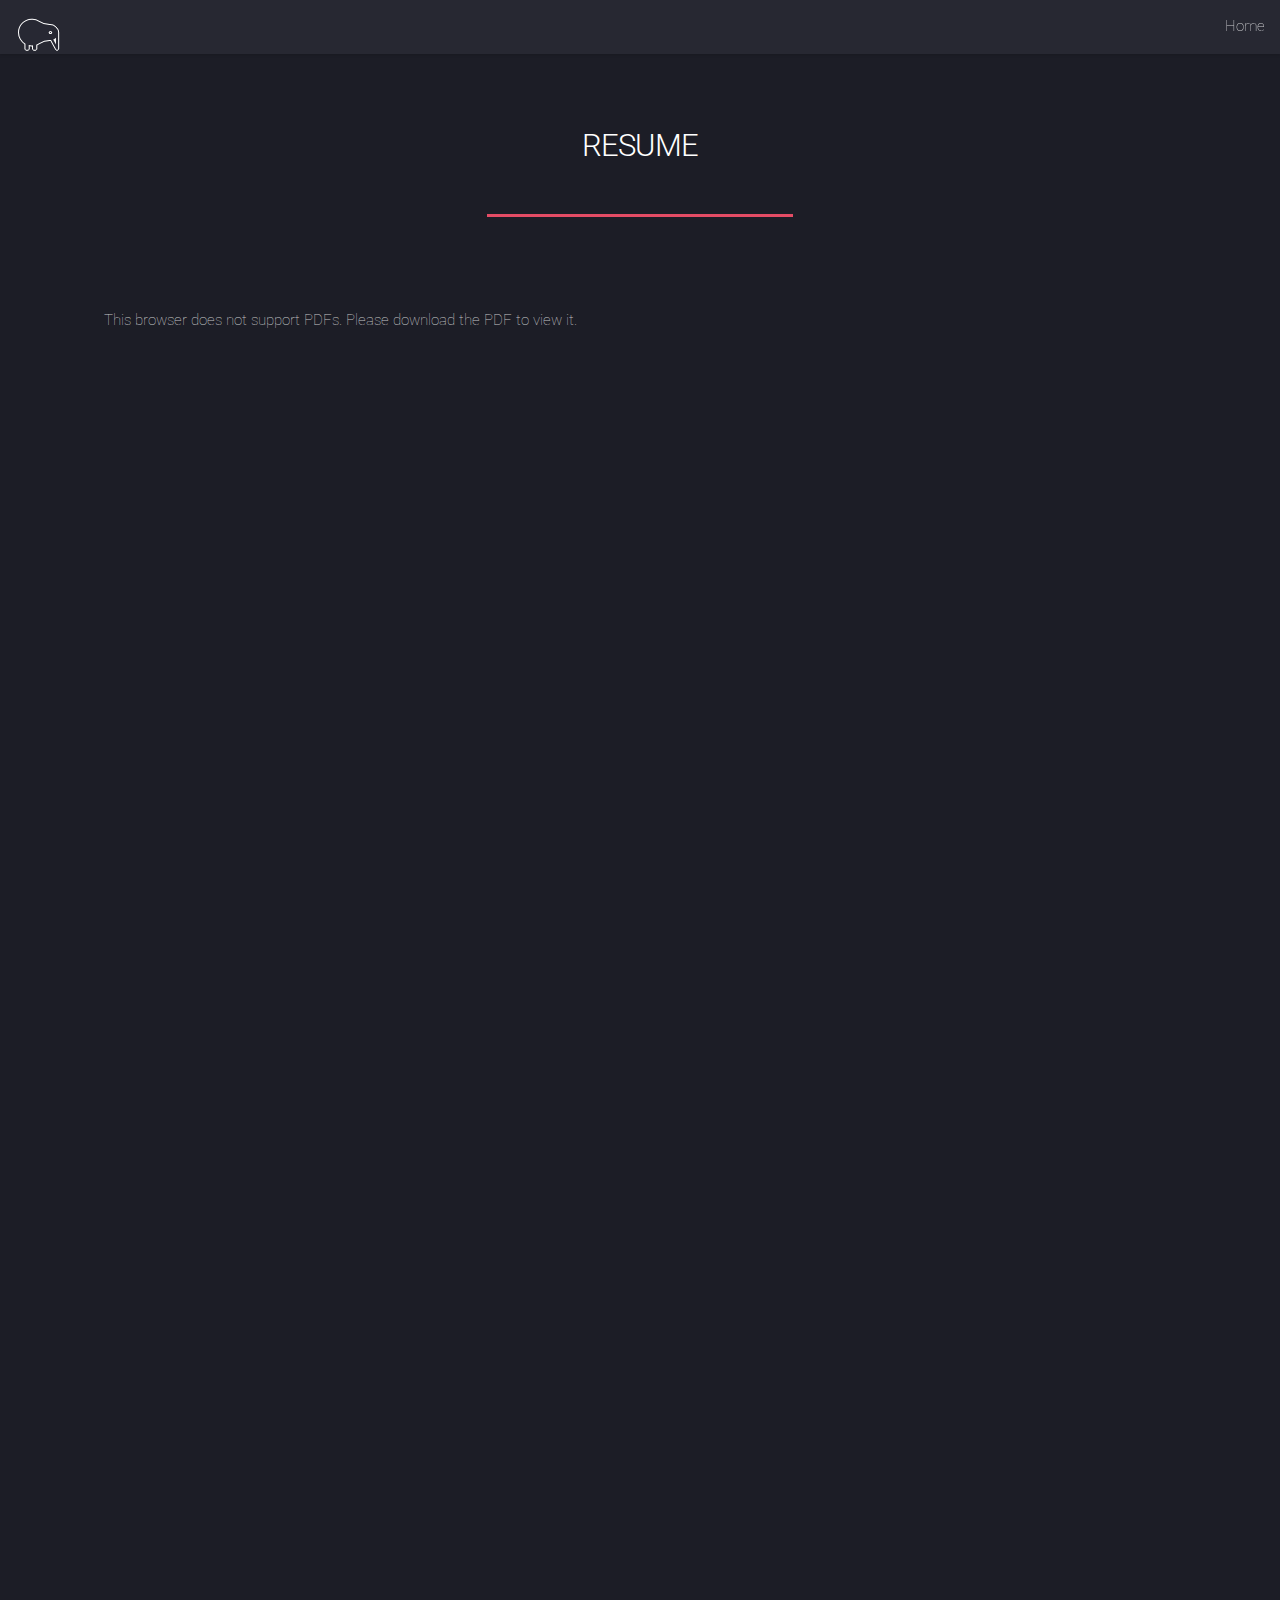
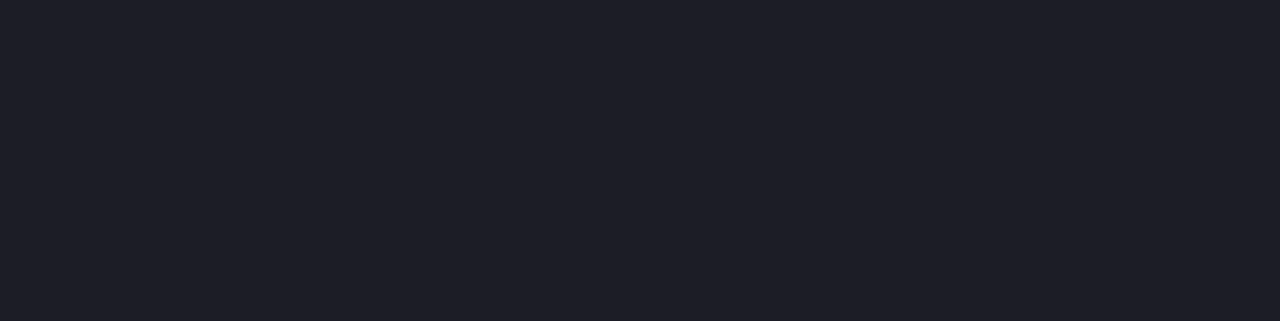
==== commit 41e35403: "Update elements.html" ====
--- a/elements.html
+++ b/elements.html
@@ -19,11 +19,13 @@
 
 
 				<header id="header">
-					<h1 id="logo"><a href="index.html">Home</a></h1>
-					<!-- <nav id="nav">
+					<!-- <h1 id="logo"><a href="index.html">.</a></h1> -->
+					<h1 id="logo"><span class="icon solid alt major fa-kiwi-bird"></span><a href="index.html"></a></h1>
+
+					<nav id="nav">
 						<ul>
 							<li><a href="index.html">Home</a></li>
-							<li>
+							<!--<li>
 								<a href="#">Layouts</a>
 								<ul>
 									<li><a href="left-sidebar.html">Left Sidebar</a></li>
@@ -41,11 +43,12 @@
 								</ul>
 							</li>
 							<li><a href="elements.html">Elements</a></li>
-							<li><a href="#" class="button primary">Sign Up</a></li>
+							<li><a href="#" class="button primary">Sign Up</a></li>-->
 						</ul>
-					</nav> -->
+						
+					</nav> 
+					
 				</header>
-
 				<div id="main" class="wrapper style1">
 					<div class="container">
 						<header class="major">
@@ -474,4 +477,4 @@
 			
 
 	</body>
-</html>+</html>
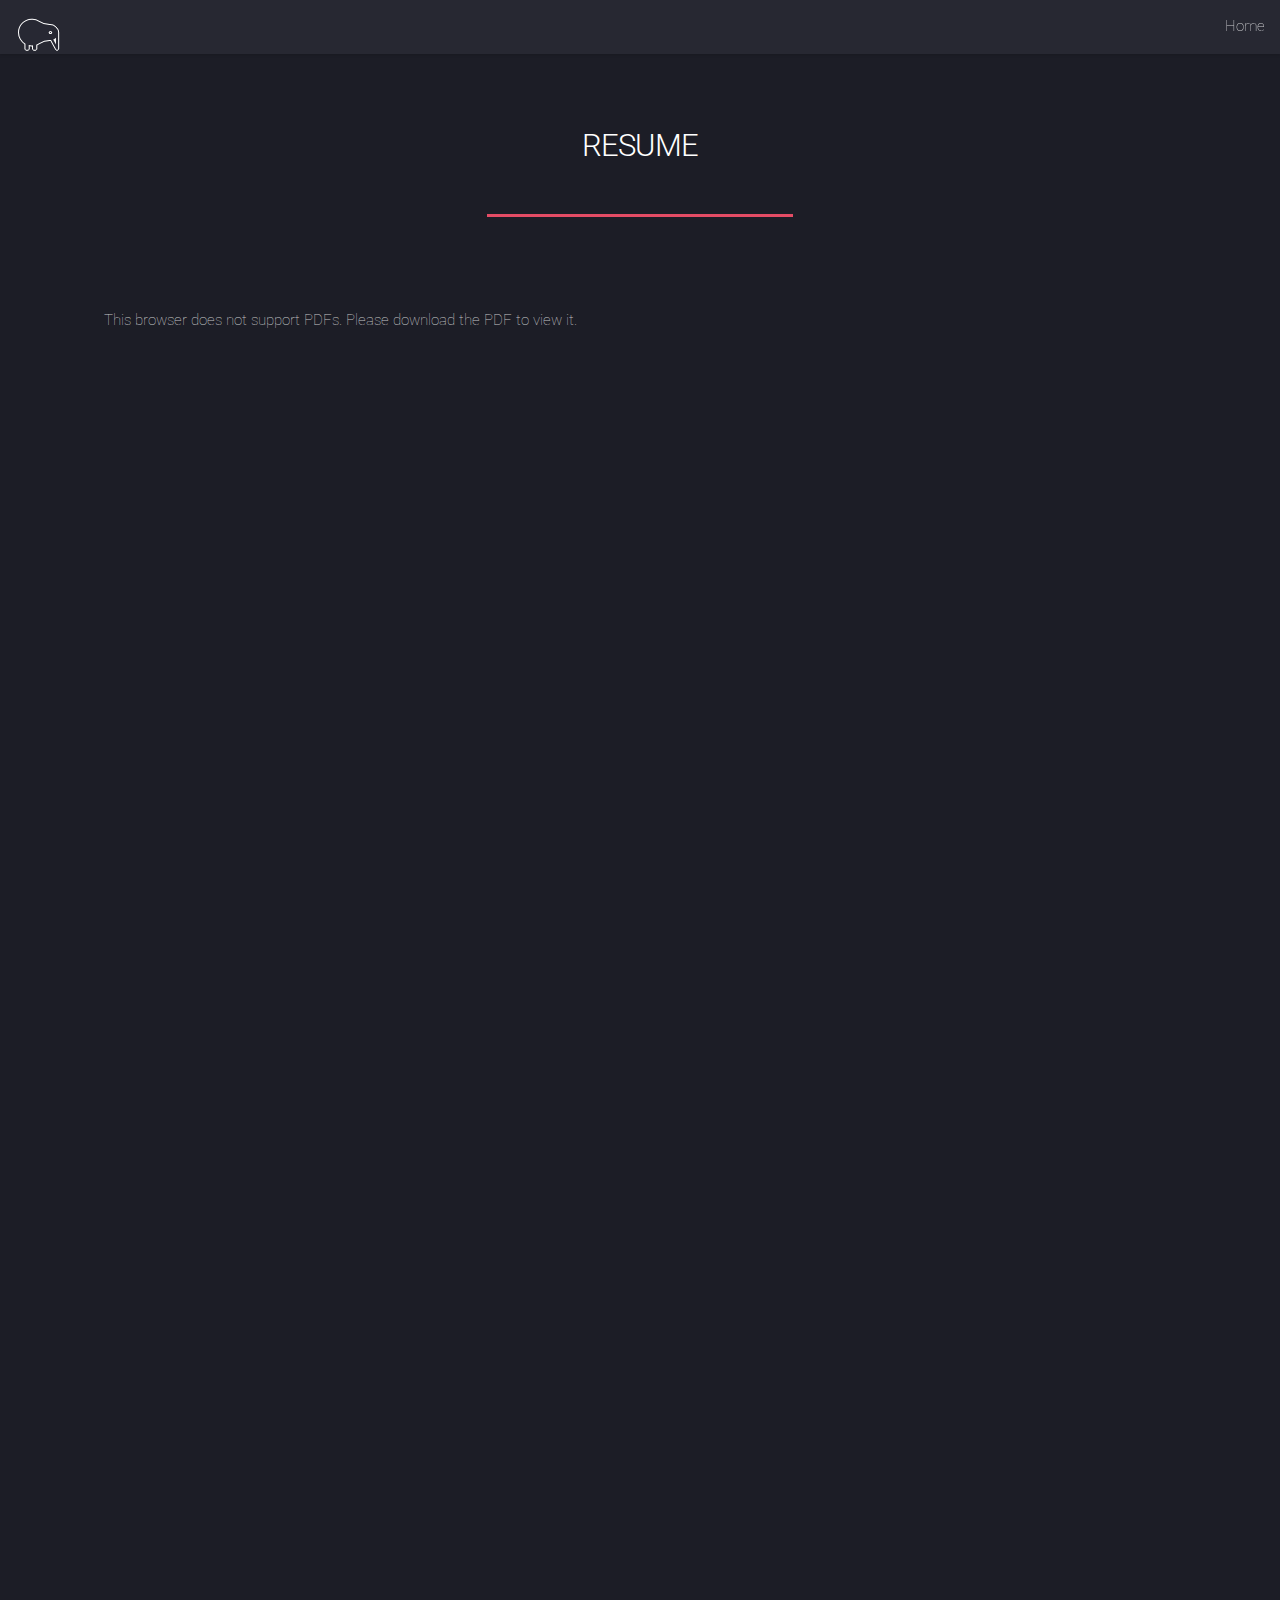
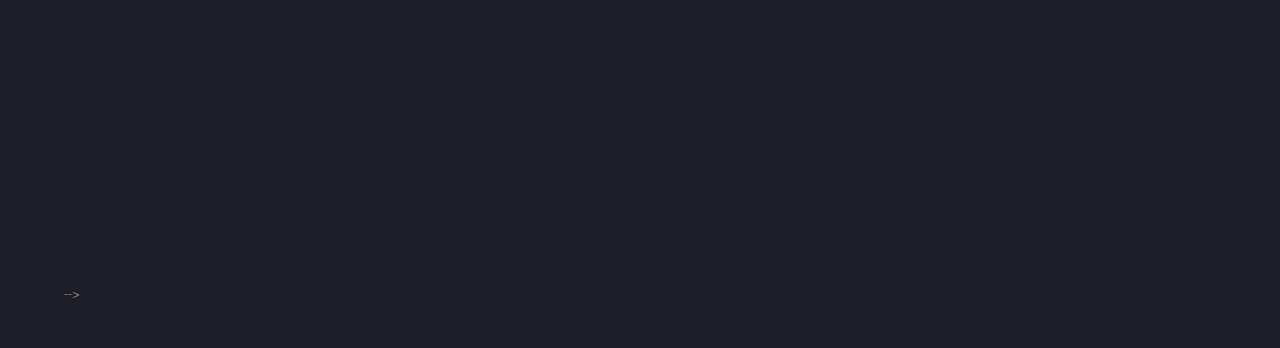
==== commit e3dd9dde: "Update elements.html" ====
--- a/elements.html
+++ b/elements.html
@@ -25,30 +25,13 @@
 					<nav id="nav">
 						<ul>
 							<li><a href="index.html">Home</a></li>
-							<!--<li>
-								<a href="#">Layouts</a>
-								<ul>
-									<li><a href="left-sidebar.html">Left Sidebar</a></li>
-									<li><a href="right-sidebar.html">Right Sidebar</a></li>
-									<li><a href="no-sidebar.html">No Sidebar</a></li>
-									<li>
-										<a href="#">Submenu</a>
-										<ul>
-											<li><a href="#">Option 1</a></li>
-											<li><a href="#">Option 2</a></li>
-											<li><a href="#">Option 3</a></li>
-											<li><a href="#">Option 4</a></li>
-										</ul>
-									</li>
-								</ul>
-							</li>
-							<li><a href="elements.html">Elements</a></li>
-							<li><a href="#" class="button primary">Sign Up</a></li>-->
+							
 						</ul>
 						
 					</nav> 
 					
 				</header>
+
 				<div id="main" class="wrapper style1">
 					<div class="container">
 						<header class="major">
@@ -64,408 +47,13 @@
 									<p>This browser does not support PDFs. Please download the PDF to view it.</p>
 								</object>
 							</div>
-							<!-- <div class="box alt">
-								<div class="row gtr-50 gtr-uniform">
-									<div class="col-12"><span class="image fit"><img src="Resume.pdf" alt="" /></span></div>
-									<div class="col-4 col-6-xsmall"><span class="image fit"><img src="images/pic02.jpg" alt="" /></span></div>
-									<div class="col-4 col-6-xsmall"><span class="image fit"><img src="images/pic03.jpg" alt="" /></span></div>
-									<div class="col-4 col-6-xsmall"><span class="image fit"><img src="images/pic04.jpg" alt="" /></span></div>
-									<div class="col-4 col-6-xsmall"><span class="image fit"><img src="images/pic04.jpg" alt="" /></span></div>
-									<div class="col-4 col-6-xsmall"><span class="image fit"><img src="images/pic02.jpg" alt="" /></span></div>
-									<div class="col-4 col-6-xsmall"><span class="image fit"><img src="images/pic03.jpg" alt="" /></span></div>
-									<div class="col-4 col-6-xsmall"><span class="image fit"><img src="images/pic03.jpg" alt="" /></span></div>
-									<div class="col-4 col-6-xsmall"><span class="image fit"><img src="images/pic04.jpg" alt="" /></span></div>
-									<div class="col-4 col-6-xsmall"><span class="image fit"><img src="images/pic02.jpg" alt="" /></span></div>
-									<div class="col-4 col-6-xsmall"><span class="image fit"><img src="images/pic02.jpg" alt="" /></span></div>
-									<div class="col-4 col-6-xsmall"><span class="image fit"><img src="images/pic03.jpg" alt="" /></span></div>
-									<div class="col-4 col-6-xsmall"><span class="image fit"><img src="images/pic04.jpg" alt="" /></span></div> -->
-								<!-- </div> -->
-							<!-- </div>  -->
-
-							<!-- <h4>Left &amp; Right</h4>
-							<p><span class="image left"><img src="images/pic08.jpg" alt="" /></span>Fringilla nisl. Donec accumsan interdum nisi, quis tincidunt felis sagittis eget. tempus euismod. Vestibulum ante ipsum primis in faucibus vestibulum. Blandit adipiscing eu felis iaculis volutpat ac adipiscing accumsan eu faucibus. Integer ac pellentesque praesent tincidunt felis sagittis eget. tempus euismod. Vestibulum ante ipsum primis in faucibus vestibulum. Blandit adipiscing eu felis iaculis volutpat ac adipiscing accumsan eu faucibus. Integer ac pellentesque praesent. Donec accumsan interdum nisi, quis tincidunt felis sagittis eget. tempus euismod. Vestibulum ante ipsum primis in faucibus vestibulum. Blandit adipiscing eu felis iaculis volutpat ac adipiscing accumsan eu faucibus. Integer ac pellentesque praesent tincidunt felis sagittis eget. tempus euismod. Vestibulum ante ipsum primis in faucibus vestibulum. Blandit adipiscing eu felis iaculis volutpat ac adipiscing accumsan eu faucibus. Integer ac pellentesque praesent. Cras aliquet accumsan curae accumsan arcu amet egestas placerat odio morbi mi adipiscing col morbi felis faucibus in gravida sollicitudin interdum commodo. Ante aliquam vis iaculis accumsan lorem ipsum dolor sit amet nullam. Cras aliquet accumsan curae accumsan arcu amet egestas placerat odio morbi mi adipiscing col morbi felis faucibus in gravida sollicitudin interdum commodo. Ante aliquam vis iaculis accumsan lorem ipsum dolor sit amet nullam.</p> -->
-							<!-- <p><span class="image right"><img src="images/pic08.jpg" alt="" /></span>Fringilla nisl. Donec accumsan interdum nisi, quis tincidunt felis sagittis eget. tempus euismod. Vestibulum ante ipsum primis in faucibus vestibulum. Blandit adipiscing eu felis iaculis volutpat ac adipiscing accumsan eu faucibus. Integer ac pellentesque praesent tincidunt felis sagittis eget. tempus euismod. Vestibulum ante ipsum primis in faucibus vestibulum. Blandit adipiscing eu felis iaculis volutpat ac adipiscing accumsan eu faucibus. Integer ac pellentesque praesent. Donec accumsan interdum nisi, quis tincidunt felis sagittis eget. tempus euismod. Vestibulum ante ipsum primis in faucibus vestibulum. Blandit adipiscing eu felis iaculis volutpat ac adipiscing accumsan eu faucibus. Integer ac pellentesque praesent tincidunt felis sagittis eget. tempus euismod. Vestibulum ante ipsum primis in faucibus vestibulum. Blandit adipiscing eu felis iaculis volutpat ac adipiscing accumsan eu faucibus. Integer ac pellentesque praesent. Cras aliquet accumsan curae accumsan arcu amet egestas placerat odio morbi mi adipiscing col morbi felis faucibus in gravida sollicitudin interdum commodo. Ante aliquam vis iaculis accumsan lorem ipsum dolor sit amet nullam. Cras aliquet accumsan curae accumsan arcu amet egestas placerat odio morbi mi adipiscing col morbi felis faucibus in gravida sollicitudin interdum commodo. Ante aliquam vis iaculis accumsan lorem ipsum dolor sit amet nullam.</p> -->
+<!-- 							tibulum. Blandit adipiscing eu felis iaculis volutpat ac adipiscing accumsan eu faucibus. Integer ac pellentesque praesent tincidunt felis sagittis eget. tempus euismod. Vestibulum ante ipsum primis in faucibus vestibulum. Blandit adipiscing eu felis iaculis volutpat ac adipiscing accumsan eu faucibus. Integer ac pellentesque praesent. Cras aliquet accumsan curae accumsan arcu amet egestas placerat odio morbi mi adipiscing col morbi felis faucibus in gravida sollicitudin interdum commodo. Ante aliquam vis iaculis accumsan lorem ipsum dolor sit amet nullam. Cras aliquet accumsan curae accumsan arcu amet egestas placerat odio morbi mi adipiscing col morbi felis faucibus in gravida sollicitudin interdum commodo. Ante aliquam vis iaculis accumsan lorem ipsum dolor sit amet nullam.</p> --> -->
 						</section>
 
 					
-							<!-- <section>
-								<h3>EDUCATION</h3>
-								<p>
-									Rutgers University, School of Arts and Sciences 	 			                       New Brunswick, NJ <br>
-									GPA: 4.0 – Dean’s List Fall 2023 - Present
-									Major in Computer Science - BS, Data Science - B.S., Minor in Mathematics                                           September 2023 - Present
-									Relevant Coursework: Data Structures, Introduction to Computer Science, Discrete Structures I, Introduction to Linear Algebra, Data 101
-									Brookdale Community College                                                                                                                 Lincroft, NJ
-									GPA: 3.96 – Dean’s List Spring 2023
-									Computer Science Program, A.S. 
-									Relevant Coursework: Calculus III, Calculus II, Calculus I, Programming I, Programming II, Computer Logic and Design, Comp. Architect-Assembly Lang.
+							
 
-								</p> -->
-
-								
-
-								<!-- <header>
-									<h3>Heading with a Subtitle</h3>
-									<p>Lorem ipsum dolor sit amet nullam id egestas urna aliquam</p>
-								</header>
-								<p>Nunc lacinia ante nunc ac lobortis. Interdum adipiscing gravida odio porttitor sem non mi integer non faucibus ornare mi ut ante amet placerat aliquet. Volutpat eu sed ante lacinia sapien lorem accumsan varius montes viverra nibh in adipiscing blandit tempus accumsan.</p>
-								<header>
-									<h4>Heading with a Subtitle</h4>
-									<p>Lorem ipsum dolor sit amet nullam id egestas urna aliquam</p>
-								</header>
-								<p>Nunc lacinia ante nunc ac lobortis. Interdum adipiscing gravida odio porttitor sem non mi integer non faucibus ornare mi ut ante amet placerat aliquet. Volutpat eu sed ante lacinia sapien lorem accumsan varius montes viverra nibh in adipiscing blandit tempus accumsan.</p>
-
-								<hr />
-
-								<h2>Heading Level 2</h2>
-								<h3>Heading Level 3</h3>
-								<h4>Heading Level 4</h4>
-								<h5>Heading Level 5</h5>
-								<h6>Heading Level 6</h6>
-
-								<hr />
-
-								<h4>Blockquote</h4>
-								<blockquote>Fringilla nisl. Donec accumsan interdum nisi, quis tincidunt felis sagittis eget tempus euismod. Vestibulum ante ipsum primis in faucibus vestibulum. Blandit adipiscing eu felis iaculis volutpat ac adipiscing accumsan faucibus. Vestibulum ante ipsum primis in faucibus lorem ipsum dolor sit amet nullam adipiscing eu felis.</blockquote>
-
-								<h4>Preformatted</h4>
-								<pre><code>i = 0;
-
-	while (!deck.isInOrder()) {
-	    print 'Iteration ' + i;
-	    deck.shuffle();
-	    i++;
-	}
-
-	print 'It took ' + i + ' iterations to sort the deck.';
-	</code></pre> -->
-							<!-- </section> -->
-
-						<!-- Lists
-							<section>
-								<h3>Lists</h3>
-								<div class="row">
-									<div class="col-6 col-12-xsmall">
-
-										<h4>Unordered</h4>
-										<ul>
-											<li>Dolor pulvinar etiam magna etiam.</li>
-											<li>Sagittis adipiscing lorem eleifend.</li>
-											<li>Felis enim feugiat dolore viverra.</li>
-										</ul>
-
-										<h4>Alternate</h4>
-										<ul class="alt">
-											<li>Dolor pulvinar etiam magna etiam.</li>
-											<li>Sagittis adipiscing lorem eleifend.</li>
-											<li>Felis enim feugiat dolore viverra.</li>
-											<li>Lobortis adipiscing condimentum lorem.</li>
-											<li>Integer eleifend erat sed accumsan.</li>
-										</ul>
-
-									</div>
-									<div class="col-6 col-12-xsmall">
-
-										<h4>Ordered</h4>
-										<ol>
-											<li>Dolor pulvinar etiam magna etiam.</li>
-											<li>Etiam vel felis at lorem sed viverra.</li>
-											<li>Felis enim feugiat dolore viverra.</li>
-											<li>Dolor pulvinar etiam magna etiam.</li>
-											<li>Etiam vel felis at lorem sed viverra.</li>
-											<li>Felis enim feugiat dolore viverra.</li>
-										</ol>
-
-										<h4>Icons</h4>
-										<ul class="icons">
-											<li><a href="#" class="icon brands fa-twitter"><span class="label">Twitter</span></a></li>
-											<li><a href="#" class="icon brands fa-facebook-f"><span class="label">Facebook</span></a></li>
-											<li><a href="#" class="icon brands fa-instagram"><span class="label">Instagram</span></a></li>
-											<li><a href="#" class="icon brands fa-github"><span class="label">Github</span></a></li>
-											<li><a href="#" class="icon brands fa-dribbble"><span class="label">Dribbble</span></a></li>
-											<li><a href="#" class="icon brands fa-tumblr"><span class="label">Tumblr</span></a></li>
-										</ul>
-										<ul class="icons">
-											<li><a href="#" class="icon brands alt fa-twitter"><span class="label">Twitter</span></a></li>
-											<li><a href="#" class="icon brands alt fa-facebook-f"><span class="label">Facebook</span></a></li>
-											<li><a href="#" class="icon brands alt fa-instagram"><span class="label">Instagram</span></a></li>
-											<li><a href="#" class="icon brands alt fa-github"><span class="label">Github</span></a></li>
-											<li><a href="#" class="icon brands alt fa-dribbble"><span class="label">Dribbble</span></a></li>
-											<li><a href="#" class="icon brands alt fa-tumblr"><span class="label">Tumblr</span></a></li>
-										</ul>
-
-									</div>
-								</div>
-
-								<h4>Actions</h4>
-								<ul class="actions">
-									<li><a href="#" class="button primary">Default</a></li>
-									<li><a href="#" class="button">Default</a></li>
-								</ul>
-								<ul class="actions small">
-									<li><a href="#" class="button primary small">Small</a></li>
-									<li><a href="#" class="button small">Small</a></li>
-								</ul>
-								<div class="row">
-									<div class="col-3 col-6-medium col-12-xsmall">
-										<ul class="actions stacked">
-											<li><a href="#" class="button primary">Default</a></li>
-											<li><a href="#" class="button">Default</a></li>
-										</ul>
-									</div>
-									<div class="col-3 col-6-medium col-12-xsmall">
-										<ul class="actions stacked">
-											<li><a href="#" class="button primary small">Small</a></li>
-											<li><a href="#" class="button small">Small</a></li>
-										</ul>
-									</div>
-									<div class="col-3 col-6-medium col-12-xsmall">
-										<ul class="actions stacked">
-											<li><a href="#" class="button primary fit">Default</a></li>
-											<li><a href="#" class="button fit">Default</a></li>
-										</ul>
-									</div>
-									<div class="col-3 col-6-medium col-12-xsmall">
-										<ul class="actions stacked">
-											<li><a href="#" class="button primary small fit">Small</a></li>
-											<li><a href="#" class="button small fit">Small</a></li>
-										</ul>
-									</div>
-								</div>
-							</section>
-
-						Table
-							<section>
-								<h3>Table</h3>
-								<h4>Default</h4>
-								<div class="table-wrapper">
-									<table>
-										<thead>
-											<tr>
-												<th>Name</th>
-												<th>Description</th>
-												<th>Price</th>
-											</tr>
-										</thead>
-										<tbody>
-											<tr>
-												<td>Item 1</td>
-												<td>Ante turpis integer aliquet porttitor.</td>
-												<td>29.99</td>
-											</tr>
-											<tr>
-												<td>Item 2</td>
-												<td>Vis ac commodo adipiscing arcu aliquet.</td>
-												<td>19.99</td>
-											</tr>
-											<tr>
-												<td>Item 3</td>
-												<td> Morbi faucibus arcu accumsan lorem.</td>
-												<td>29.99</td>
-											</tr>
-											<tr>
-												<td>Item 4</td>
-												<td>Vitae integer tempus condimentum.</td>
-												<td>19.99</td>
-											</tr>
-											<tr>
-												<td>Item 5</td>
-												<td>Ante turpis integer aliquet porttitor.</td>
-												<td>29.99</td>
-											</tr>
-										</tbody>
-										<tfoot>
-											<tr>
-												<td colspan="2"></td>
-												<td>100.00</td>
-											</tr>
-										</tfoot>
-									</table>
-								</div>
-								<h4>Alternate</h4>
-								<div class="table-wrapper">
-									<table class="alt">
-										<thead>
-											<tr>
-												<th>Name</th>
-												<th>Description</th>
-												<th>Price</th>
-											</tr>
-										</thead>
-										<tbody>
-											<tr>
-												<td>Item 1</td>
-												<td>Ante turpis integer aliquet porttitor.</td>
-												<td>29.99</td>
-											</tr>
-											<tr>
-												<td>Item 2</td>
-												<td>Vis ac commodo adipiscing arcu aliquet.</td>
-												<td>19.99</td>
-											</tr>
-											<tr>
-												<td>Item 3</td>
-												<td> Morbi faucibus arcu accumsan lorem.</td>
-												<td>29.99</td>
-											</tr>
-											<tr>
-												<td>Item 4</td>
-												<td>Vitae integer tempus condimentum.</td>
-												<td>19.99</td>
-											</tr>
-											<tr>
-												<td>Item 5</td>
-												<td>Ante turpis integer aliquet porttitor.</td>
-												<td>29.99</td>
-											</tr>
-										</tbody>
-										<tfoot>
-											<tr>
-												<td colspan="2"></td>
-												<td>100.00</td>
-											</tr>
-										</tfoot>
-									</table>
-								</div>
-							</section>
-
-						Buttons
-							<section>
-								<h3>Buttons</h3>
-								<ul class="actions">
-									<li><a href="#" class="button primary">Primary</a></li>
-									<li><a href="#" class="button">Default</a></li>
-								</ul>
-								<ul class="actions">
-									<li><a href="#" class="button primary large">Large</a></li>
-									<li><a href="#" class="button">Default</a></li>
-									<li><a href="#" class="button small">Default</a></li>
-								</ul>
-								<div class="row">
-									<div class="col-6 col-12-xsmall">
-										<ul class="actions fit">
-											<li><a href="#" class="button primary fit">Fit</a></li>
-											<li><a href="#" class="button fit">Fit</a></li>
-										</ul>
-									</div>
-									<div class="col-6 col-12-xsmall">
-										<ul class="actions fit small">
-											<li><a href="#" class="button primary fit small">Fit + Small</a></li>
-											<li><a href="#" class="button fit small">Fit + Small</a></li>
-										</ul>
-									</div>
-								</div>
-								<ul class="actions">
-									<li><a href="#" class="button primary icon solid fa-download">Icon</a></li>
-									<li><a href="#" class="button icon solid fa-download">Icon</a></li>
-								</ul>
-								<ul class="actions">
-									<li><span class="button primary disabled">Primary</span></li>
-									<li><span class="button disabled">Default</span></li>
-								</ul>
-							</section>
-
-						Form
-							<section>
-								<h3>Form</h3>
-								<form method="post" action="#">
-									<div class="row gtr-uniform gtr-50">
-										<div class="col-6 col-12-xsmall">
-											<input type="text" name="name" id="name" value="" placeholder="Name" />
-										</div>
-										<div class="col-6 col-12-xsmall">
-											<input type="email" name="email" id="email" value="" placeholder="Email" />
-										</div>
-										<div class="col-12">
-											<select name="category" id="category">
-												<option value="">- Category -</option>
-												<option value="1">Manufacturing</option>
-												<option value="1">Shipping</option>
-												<option value="1">Administration</option>
-												<option value="1">Human Resources</option>
-											</select>
-										</div>
-										<div class="col-4 col-12-medium">
-											<input type="radio" id="priority-low" name="priority" checked>
-											<label for="priority-low">Low Priority</label>
-										</div>
-										<div class="col-4 col-12-medium">
-											<input type="radio" id="priority-normal" name="priority">
-											<label for="priority-normal">Normal Priority</label>
-										</div>
-										<div class="col-4 col-12-medium">
-											<input type="radio" id="priority-high" name="priority">
-											<label for="priority-high">High Priority</label>
-										</div>
-										<div class="col-6 col-12-medium">
-											<input type="checkbox" id="copy" name="copy">
-											<label for="copy">Email me a copy of this message</label>
-										</div>
-										<div class="col-6 col-12-medium">
-											<input type="checkbox" id="human" name="human" checked>
-											<label for="human">I am a human and not a robot</label>
-										</div>
-										<div class="col-12">
-											<textarea name="message" id="message" placeholder="Enter your message" rows="6"></textarea>
-										</div>
-										<div class="col-12">
-											<ul class="actions">
-												<li><input type="submit" value="Send Message" class="primary" /></li>
-												<li><input type="reset" value="Reset" /></li>
-											</ul>
-										</div>
-									</div>
-								</form>
-							</section>
-
-						Image
-							<section>
-								<h3>Image</h3>
-								<h4>Fit</h4>
-								<div class="box alt">
-									<div class="row gtr-50 gtr-uniform">
-										<div class="col-12"><span class="image fit"><img src="images/pic07.jpg" alt="" /></span></div>
-										<div class="col-4 col-6-xsmall"><span class="image fit"><img src="images/pic02.jpg" alt="" /></span></div>
-										<div class="col-4 col-6-xsmall"><span class="image fit"><img src="images/pic03.jpg" alt="" /></span></div>
-										<div class="col-4 col-6-xsmall"><span class="image fit"><img src="images/pic04.jpg" alt="" /></span></div>
-										<div class="col-4 col-6-xsmall"><span class="image fit"><img src="images/pic04.jpg" alt="" /></span></div>
-										<div class="col-4 col-6-xsmall"><span class="image fit"><img src="images/pic02.jpg" alt="" /></span></div>
-										<div class="col-4 col-6-xsmall"><span class="image fit"><img src="images/pic03.jpg" alt="" /></span></div>
-										<div class="col-4 col-6-xsmall"><span class="image fit"><img src="images/pic03.jpg" alt="" /></span></div>
-										<div class="col-4 col-6-xsmall"><span class="image fit"><img src="images/pic04.jpg" alt="" /></span></div>
-										<div class="col-4 col-6-xsmall"><span class="image fit"><img src="images/pic02.jpg" alt="" /></span></div>
-										<div class="col-4 col-6-xsmall"><span class="image fit"><img src="images/pic02.jpg" alt="" /></span></div>
-										<div class="col-4 col-6-xsmall"><span class="image fit"><img src="images/pic03.jpg" alt="" /></span></div>
-										<div class="col-4 col-6-xsmall"><span class="image fit"><img src="images/pic04.jpg" alt="" /></span></div>
-									</div>
-								</div>
-
-								<h4>Left &amp; Right</h4>
-								<p><span class="image left"><img src="images/pic08.jpg" alt="" /></span>Fringilla nisl. Donec accumsan interdum nisi, quis tincidunt felis sagittis eget. tempus euismod. Vestibulum ante ipsum primis in faucibus vestibulum. Blandit adipiscing eu felis iaculis volutpat ac adipiscing accumsan eu faucibus. Integer ac pellentesque praesent tincidunt felis sagittis eget. tempus euismod. Vestibulum ante ipsum primis in faucibus vestibulum. Blandit adipiscing eu felis iaculis volutpat ac adipiscing accumsan eu faucibus. Integer ac pellentesque praesent. Donec accumsan interdum nisi, quis tincidunt felis sagittis eget. tempus euismod. Vestibulum ante ipsum primis in faucibus vestibulum. Blandit adipiscing eu felis iaculis volutpat ac adipiscing accumsan eu faucibus. Integer ac pellentesque praesent tincidunt felis sagittis eget. tempus euismod. Vestibulum ante ipsum primis in faucibus vestibulum. Blandit adipiscing eu felis iaculis volutpat ac adipiscing accumsan eu faucibus. Integer ac pellentesque praesent. Cras aliquet accumsan curae accumsan arcu amet egestas placerat odio morbi mi adipiscing col morbi felis faucibus in gravida sollicitudin interdum commodo. Ante aliquam vis iaculis accumsan lorem ipsum dolor sit amet nullam. Cras aliquet accumsan curae accumsan arcu amet egestas placerat odio morbi mi adipiscing col morbi felis faucibus in gravida sollicitudin interdum commodo. Ante aliquam vis iaculis accumsan lorem ipsum dolor sit amet nullam.</p>
-								<p><span class="image right"><img src="images/pic08.jpg" alt="" /></span>Fringilla nisl. Donec accumsan interdum nisi, quis tincidunt felis sagittis eget. tempus euismod. Vestibulum ante ipsum primis in faucibus vestibulum. Blandit adipiscing eu felis iaculis volutpat ac adipiscing accumsan eu faucibus. Integer ac pellentesque praesent tincidunt felis sagittis eget. tempus euismod. Vestibulum ante ipsum primis in faucibus vestibulum. Blandit adipiscing eu felis iaculis volutpat ac adipiscing accumsan eu faucibus. Integer ac pellentesque praesent. Donec accumsan interdum nisi, quis tincidunt felis sagittis eget. tempus euismod. Vestibulum ante ipsum primis in faucibus vestibulum. Blandit adipiscing eu felis iaculis volutpat ac adipiscing accumsan eu faucibus. Integer ac pellentesque praesent tincidunt felis sagittis eget. tempus euismod. Vestibulum ante ipsum primis in faucibus vestibulum. Blandit adipiscing eu felis iaculis volutpat ac adipiscing accumsan eu faucibus. Integer ac pellentesque praesent. Cras aliquet accumsan curae accumsan arcu amet egestas placerat odio morbi mi adipiscing col morbi felis faucibus in gravida sollicitudin interdum commodo. Ante aliquam vis iaculis accumsan lorem ipsum dolor sit amet nullam. Cras aliquet accumsan curae accumsan arcu amet egestas placerat odio morbi mi adipiscing col morbi felis faucibus in gravida sollicitudin interdum commodo. Ante aliquam vis iaculis accumsan lorem ipsum dolor sit amet nullam.</p>
-							</section>
-
-					</div>
-				</div>
-
-			Footer
-				<footer id="footer">
-					<ul class="icons">
-						<li><a href="#" class="icon brands alt fa-twitter"><span class="label">Twitter</span></a></li>
-						<li><a href="#" class="icon brands alt fa-facebook-f"><span class="label">Facebook</span></a></li>
-						<li><a href="#" class="icon brands alt fa-linkedin-in"><span class="label">LinkedIn</span></a></li>
-						<li><a href="#" class="icon brands alt fa-instagram"><span class="label">Instagram</span></a></li>
-						<li><a href="#" class="icon brands alt fa-github"><span class="label">GitHub</span></a></li>
-						<li><a href="#" class="icon solid alt fa-envelope"><span class="label">Email</span></a></li>
-					</ul>
-					<ul class="copyright">
-						<li>&copy; Untitled. All rights reserved.</li><li>Design: <a href="http://html5up.net">HTML5 UP</a></li>
-					</ul>
-				</footer>
-
-		</div>
-
-		<Scripts-->
+		<Scripts>
 			<script src="assets/js/jquery.min.js"></script>
 			<script src="assets/js/jquery.scrolly.min.js"></script>
 			<script src="assets/js/jquery.dropotron.min.js"></script>
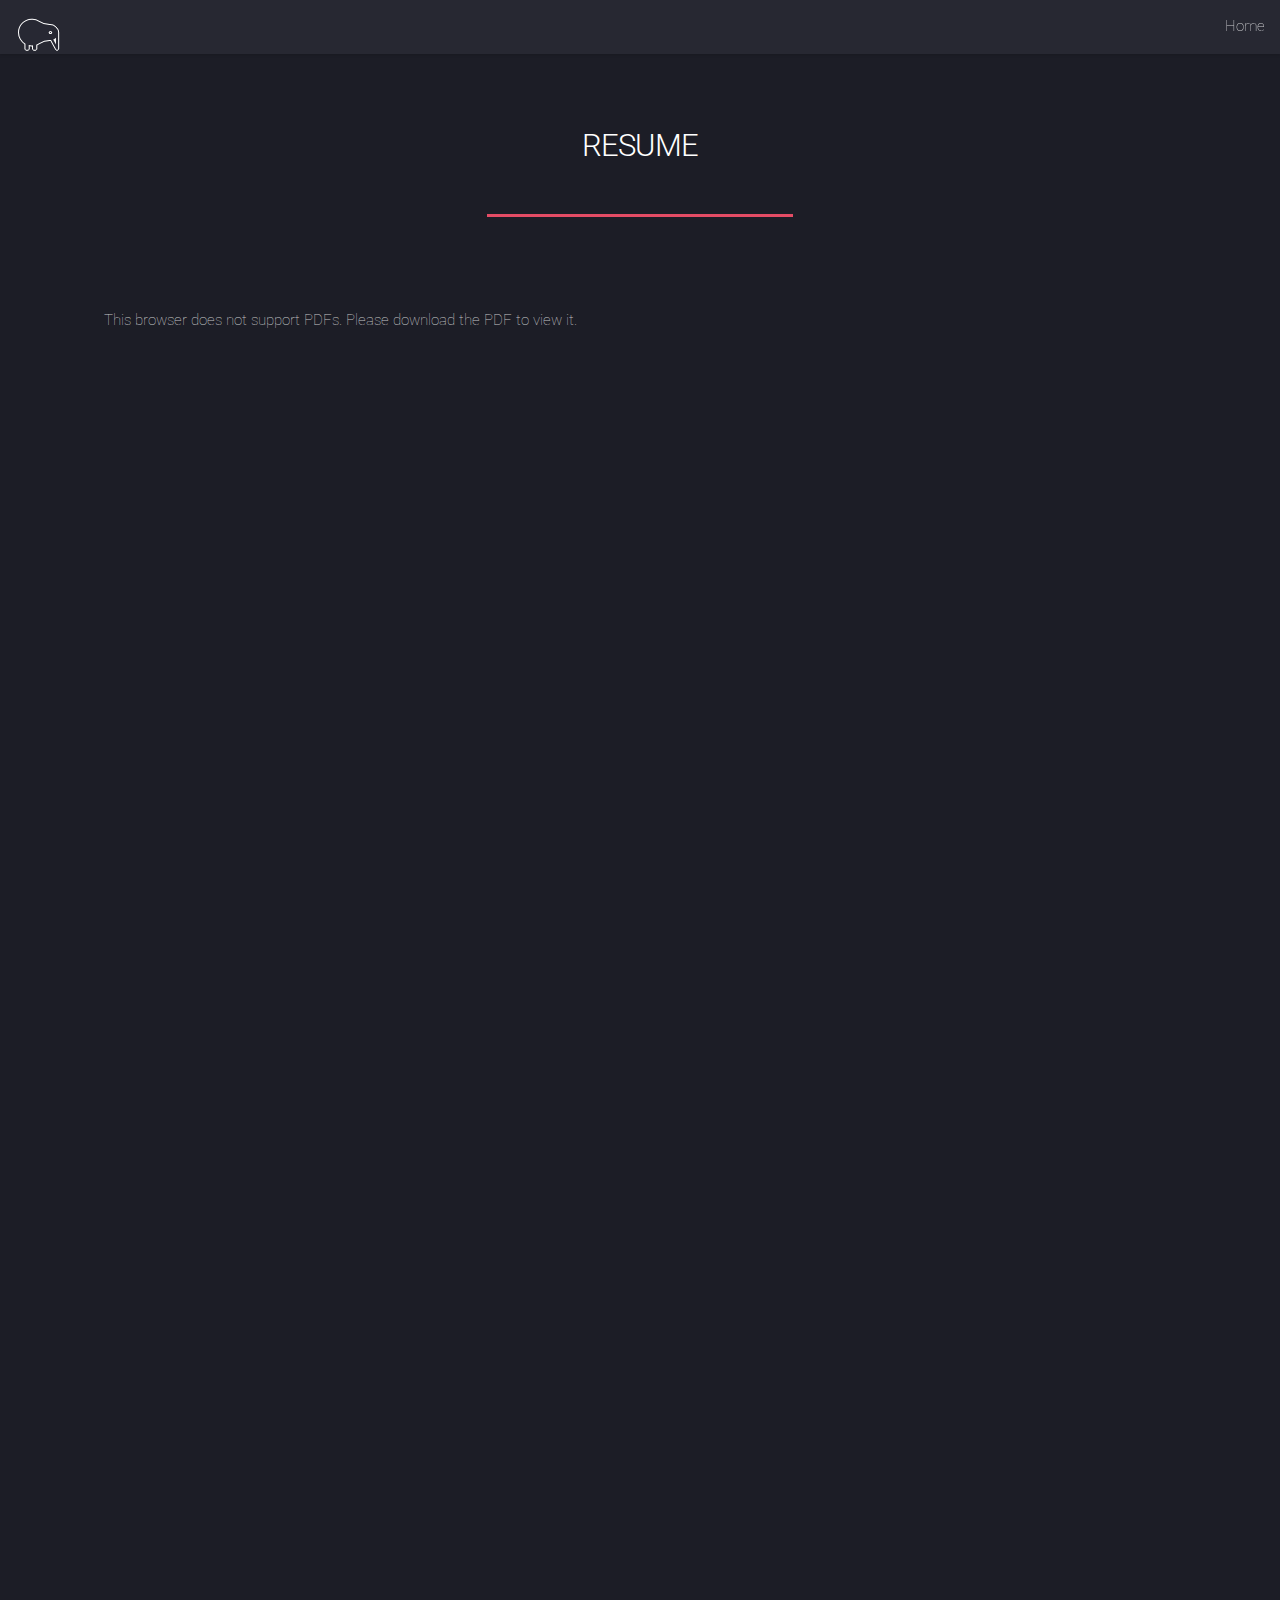
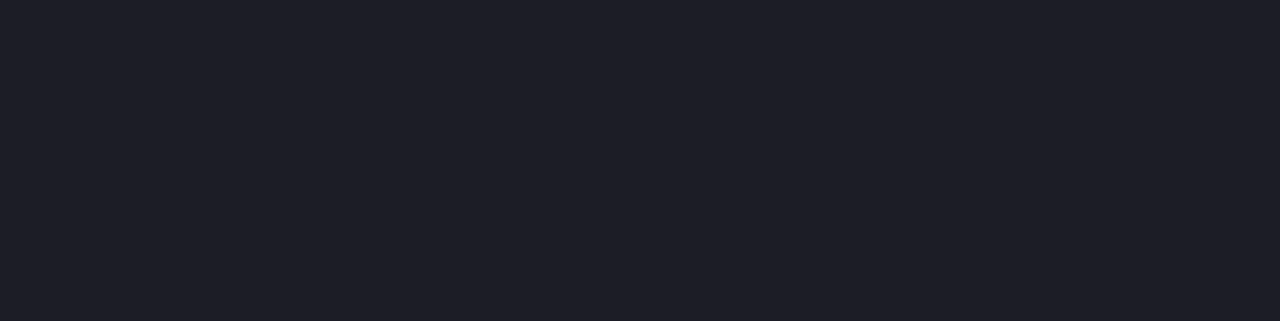
==== commit 9810745c: "Update elements.html" ====
--- a/elements.html
+++ b/elements.html
@@ -47,7 +47,6 @@
 									<p>This browser does not support PDFs. Please download the PDF to view it.</p>
 								</object>
 							</div>
-<!-- 							tibulum. Blandit adipiscing eu felis iaculis volutpat ac adipiscing accumsan eu faucibus. Integer ac pellentesque praesent tincidunt felis sagittis eget. tempus euismod. Vestibulum ante ipsum primis in faucibus vestibulum. Blandit adipiscing eu felis iaculis volutpat ac adipiscing accumsan eu faucibus. Integer ac pellentesque praesent. Cras aliquet accumsan curae accumsan arcu amet egestas placerat odio morbi mi adipiscing col morbi felis faucibus in gravida sollicitudin interdum commodo. Ante aliquam vis iaculis accumsan lorem ipsum dolor sit amet nullam. Cras aliquet accumsan curae accumsan arcu amet egestas placerat odio morbi mi adipiscing col morbi felis faucibus in gravida sollicitudin interdum commodo. Ante aliquam vis iaculis accumsan lorem ipsum dolor sit amet nullam.</p> --> -->
 						</section>
 
 					
